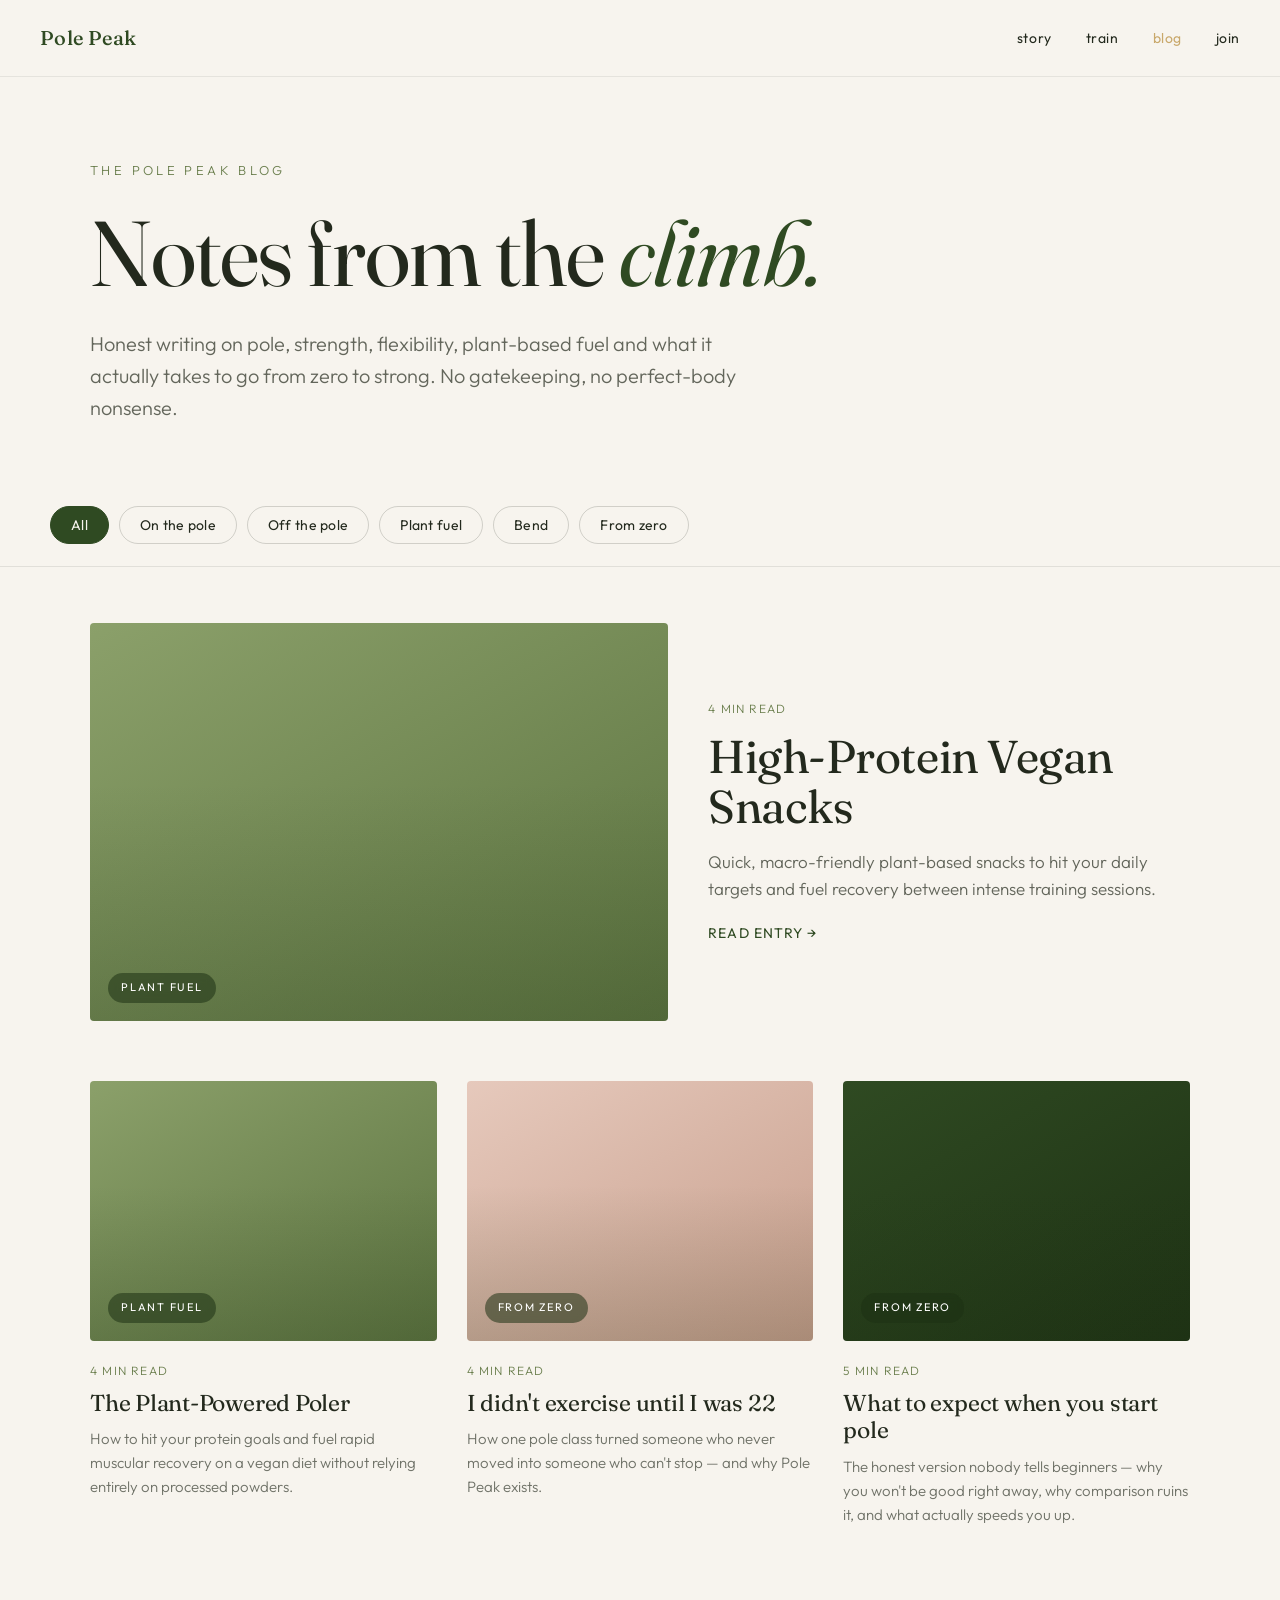
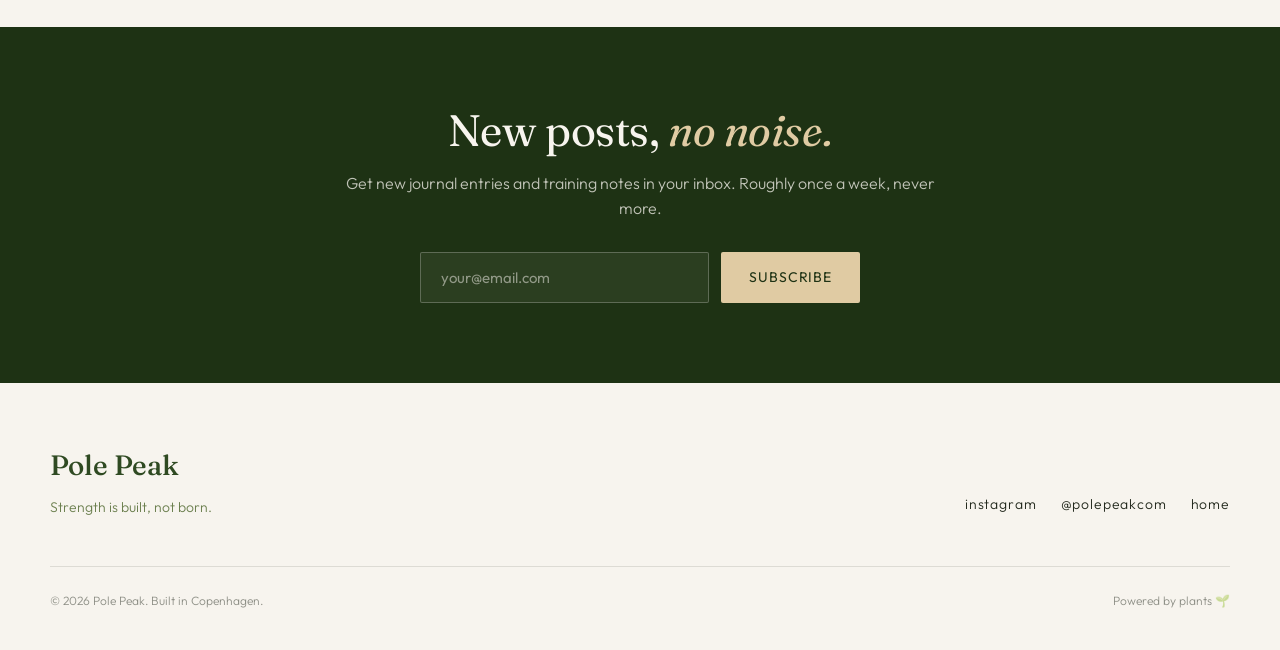
==== blog.html @ 1026c22a "Update blog.html" ====
<!DOCTYPE html>
<html lang="en">
<head>
<meta charset="UTF-8">
<meta name="viewport" content="width=device-width, initial-scale=1.0">
<title>The Pole Peak Journal — pole, strength, plants &amp; getting started</title>
<meta name="description" content="Honest writing on pole training, off-the-pole strength, plant-based nutrition, flexibility and going from zero to strong. By a certified pole teacher who started at 22.">
<link rel="canonical" href="https://polepeak.com/blog">
<!-- Open Graph -->
<meta property="og:title" content="The Pole Peak Journal">
<meta property="og:description" content="Pole, strength, plants and the path from zero to strong.">
<meta property="og:type" content="website">
<meta property="og:url" content="https://polepeak.com/blog">
<link rel="preconnect" href="https://fonts.googleapis.com">
<link rel="preconnect" href="https://fonts.gstatic.com" crossorigin>
<link href="https://fonts.googleapis.com/css2?family=Fraunces:opsz,ital,wght@9..144,0,400;9..144,0,500;9..144,0,600;9..144,1,400&family=Outfit:wght@300;400;500&display=swap" rel="stylesheet">
<style>
:root{
  --paper:#F7F4EE;
  --paper-warm:#EFE8DC;
  --wood:#E0CBA3;
  --wood-deep:#C9A86B;
  --forest:#2F4A22;
  --forest-deep:#1E3214;
  --moss:#6B7F4E;
  --silver:#B9BBB6;
  --ink:#23291D;
  --blush:#E6C9BC;
}
*{margin:0;padding:0;box-sizing:border-box}
html{scroll-behavior:smooth}
body{background:var(--paper);color:var(--ink);font-family:'Outfit',sans-serif;font-weight:300;line-height:1.6;-webkit-font-smoothing:antialiased;overflow-x:hidden}
h1,h2,h3{font-family:'Fraunces',serif;font-weight:400;line-height:1.08;letter-spacing:-0.01em}
a{color:inherit}

/* nav */
nav{position:fixed;top:0;left:0;right:0;z-index:100;display:flex;align-items:center;justify-content:space-between;padding:22px 40px;background:rgba(247,244,238,0.82);backdrop-filter:blur(10px);border-bottom:1px solid rgba(35,41,29,0.08)}
.logo{font-family:'Fraunces',serif;font-size:20px;font-weight:500;letter-spacing:0.02em;color:var(--forest);text-decoration:none}
.nav-links{display:flex;gap:34px;align-items:center}
.nav-links a{color:var(--ink);text-decoration:none;font-size:14px;font-weight:400;letter-spacing:0.04em;text-transform:lowercase;transition:opacity .2s}
.nav-links a:hover{opacity:0.55}
.nav-links a.active{color:var(--wood-deep)}
.nav-toggle{display:none;background:none;border:none;color:var(--forest);font-size:22px;cursor:pointer}

/* header */
.blog-header{padding:160px 40px 60px;max-width:1180px;margin:0 auto}
.eyebrow{color:var(--moss);font-size:13px;letter-spacing:0.26em;text-transform:uppercase;margin-bottom:22px}
.blog-header h1{font-size:clamp(44px,8vw,92px);max-width:15ch;margin-bottom:26px;color:var(--ink)}
.blog-header h1 em{font-style:italic;color:var(--forest)}
.blog-header p{font-size:clamp(17px,2vw,20px);max-width:50ch;color:rgba(35,41,29,0.7)}

/* category filter */
.filters{position:sticky;top:65px;z-index:50;background:var(--paper);padding:22px 40px;border-bottom:1px solid rgba(35,41,29,0.1)}
.filters-inner{max-width:1180px;margin:0 auto;display:flex;gap:10px;flex-wrap:wrap;align-items:center}
.filter-btn{padding:9px 20px;border-radius:40px;border:1px solid rgba(35,41,29,0.18);background:transparent;font-family:'Outfit';font-size:14px;font-weight:400;color:var(--ink);cursor:pointer;transition:all .2s;letter-spacing:0.02em}
.filter-btn:hover{border-color:var(--forest)}
.filter-btn.active{background:var(--forest);color:var(--paper);border-color:var(--forest)}

/* post grid */
.posts{max-width:1180px;margin:0 auto;padding:56px 40px 100px}
.post-grid{display:grid;grid-template-columns:repeat(3,1fr);gap:36px 30px}
.card{display:flex;flex-direction:column;background:transparent;cursor:pointer;transition:transform .3s;text-decoration:none}
.card:hover{transform:translateY(-6px)}
.card-img{aspect-ratio:4/3;border-radius:4px;overflow:hidden;margin-bottom:20px;position:relative;display:flex;align-items:flex-end;padding:18px}
.card:hover .card-img::after{opacity:0.5}
.card-img::after{content:"";position:absolute;inset:0;background:linear-gradient(to top,rgba(30,50,20,0.5),transparent 60%);opacity:0.35;transition:opacity .3s}
.card-cat{position:relative;z-index:2;font-size:11px;letter-spacing:0.16em;text-transform:uppercase;color:#fff;font-weight:400;background:rgba(30,50,20,0.55);padding:6px 13px;border-radius:30px;backdrop-filter:blur(4px)}
.card-meta{font-size:12px;letter-spacing:0.1em;text-transform:uppercase;color:var(--moss);margin-bottom:10px}
.card h3{font-size:23px;margin-bottom:10px;color:var(--ink);transition:color .2s;line-height:1.2}
.card:hover h3{color:var(--forest)}
.card p{font-size:15px;color:rgba(35,41,29,0.65);font-weight:300}

/* featured (first post) */
.featured{grid-column:1 / -1;display:grid;grid-template-columns:1.2fr 1fr;gap:40px;align-items:center;margin-bottom:24px;text-decoration:none;cursor:pointer}
.featured .card-img{aspect-ratio:16/11;margin-bottom:0;height:100%}
.featured-body{display:flex;flex-direction:column}
.featured .card-meta{margin-bottom:14px}
.featured h2{font-size:clamp(28px,3.6vw,46px);margin-bottom:16px;color:var(--ink);transition:color .2s}
.featured:hover h2{color:var(--forest)}
.featured p{font-size:17px;color:rgba(35,41,29,0.7);margin-bottom:20px;max-width:46ch}
.read-more{font-size:14px;letter-spacing:0.08em;text-transform:uppercase;color:var(--forest);display:inline-flex;align-items:center;gap:8px;font-weight:400}

/* placeholder visual backgrounds (stand in for post images) */
.bg-pole{background:linear-gradient(150deg,#2F4A22,#1E3214)}
.bg-off{background:linear-gradient(150deg,#6B7F4E,#3a5226)}
.bg-plant{background:linear-gradient(150deg,#8BA06A,#5c7340)}
.bg-bend{background:linear-gradient(150deg,#E0CBA3,#C9A86B)}
.bg-zero{background:linear-gradient(150deg,#E6C9BC,#c79e8c)}
.bg-pole2{background:linear-gradient(150deg,#3a5a2a,#23381a)}

/* empty state */
.empty{grid-column:1/-1;text-align:center;padding:80px 20px;color:var(--moss)}
.empty-mark{font-family:'Fraunces',serif;font-size:44px;color:var(--wood);margin-bottom:16px}
.empty p{font-size:18px;color:rgba(35,41,29,0.6)}

/* newsletter strip */
.sub-strip{background:var(--forest-deep);padding:80px 40px;text-align:center}
.sub-inner{max-width:600px;margin:0 auto}
.sub-strip h2{color:var(--paper);font-size:clamp(28px,4vw,44px);margin-bottom:16px}
.sub-strip h2 em{font-style:italic;color:var(--wood)}
.sub-strip p{color:rgba(247,244,238,0.75);font-size:16px;margin-bottom:30px}
.sub-form{display:flex;gap:12px;max-width:440px;margin:0 auto;flex-wrap:wrap}
.sub-form input{flex:1;min-width:200px;padding:15px 20px;border:1px solid rgba(247,244,238,0.25);background:rgba(247,244,238,0.06);color:var(--paper);font-family:'Outfit';font-size:15px;border-radius:2px}
.sub-form input::placeholder{color:rgba(247,244,238,0.5)}
.sub-form input:focus{outline:none;border-color:var(--wood)}
.sub-form button{padding:15px 28px;background:var(--wood);color:var(--forest-deep);border:none;border-radius:2px;font-family:'Outfit';font-size:14px;letter-spacing:0.06em;text-transform:uppercase;cursor:pointer;transition:background .2s}
.sub-form button:hover{background:var(--paper)}

/* footer */
footer{background:var(--paper);padding:60px 40px 40px}
.footer-inner{max-width:1180px;margin:0 auto;display:flex;justify-content:space-between;align-items:flex-end;flex-wrap:wrap;gap:30px}
.footer-logo{font-family:'Fraunces',serif;font-size:28px;color:var(--forest);font-weight:500}
.footer-tag{font-size:14px;color:var(--moss);margin-top:8px}
.footer-social{display:flex;gap:24px}
.footer-social a{color:var(--ink);text-decoration:none;font-size:14px;letter-spacing:0.06em;text-transform:lowercase;transition:color .2s;border-bottom:1px solid transparent;padding-bottom:2px}
.footer-social a:hover{color:var(--wood-deep);border-color:var(--wood-deep)}
.footer-base{max-width:1180px;margin:48px auto 0;padding-top:24px;border-top:1px solid rgba(35,41,29,0.12);display:flex;justify-content:space-between;flex-wrap:wrap;gap:12px;font-size:12px;color:rgba(35,41,29,0.5)}

@media(max-width:900px){
  .post-grid{grid-template-columns:repeat(2,1fr)}
  .featured{grid-template-columns:1fr}
  .featured .card-img{aspect-ratio:16/10}
}
@media(max-width:600px){
  .post-grid{grid-template-columns:1fr}
  nav{padding:18px 22px}
  .nav-links{display:none}
  .nav-links.open{display:flex;position:absolute;top:60px;right:22px;flex-direction:column;background:var(--forest-deep);padding:22px 28px;gap:16px;border-radius:4px}
  .nav-links.open a{color:var(--paper)}
  .nav-toggle{display:block}
  .blog-header{padding:130px 22px 40px}
  .filters{padding:18px 22px;top:59px}
  .posts{padding:40px 22px 80px}
}
@media(prefers-reduced-motion:reduce){*{animation:none!important;transition:none!important}}
</style>
</head>
<body>

<nav>
  <a href="index.html" class="logo">Pole Peak</a>
  <button class="nav-toggle" aria-label="Menu" onclick="document.querySelector('.nav-links').classList.toggle('open')">☰</button>
  <div class="nav-links">
    <a href="index.html#story">story</a>
    <a href="index.html#train">train</a>
    <a href="blog.html" class="active">blog</a>
    <a href="index.html#join">join</a>
  </div>
</nav>

<header class="blog-header">
  <div class="eyebrow">The Pole Peak Blog</div>
  <h1>Notes from the <em>climb.</em></h1>
  <p>Honest writing on pole, strength, flexibility, plant-based fuel and what it actually takes to go from zero to strong. No gatekeeping, no perfect-body nonsense.</p>
</header>

<div class="filters">
  <div class="filters-inner">
    <button class="filter-btn active" data-cat="all">All</button>
    <button class="filter-btn" data-cat="pole">On the pole</button>
    <button class="filter-btn" data-cat="off">Off the pole</button>
    <button class="filter-btn" data-cat="plant">Plant fuel</button>
    <button class="filter-btn" data-cat="bend">Bend</button>
    <button class="filter-btn" data-cat="zero">From zero</button>
  </div>
</div>

<main class="posts">
  <div class="post-grid" id="grid">

    <!-- NEW PROTEIN POST ADDED HERE -->

<a class="featured card" data-cat="plant" href="high-protein-vegan-snacks.html">
  <div class="card-img bg-plant"><span class="card-cat">Plant fuel</span></div>
  <div class="featured-body">
    <div class="card-meta">4 min read</div>
    <h2>High-Protein Vegan Snacks</h2>
    <p>Quick, macro-friendly plant-based snacks to hit your daily targets and fuel recovery between intense training sessions.</p>
    <div class="read-more">Read entry →</div>
  </div>
</a>
    
    <a class="card" data-cat="plant" href="plant-powered-poler.html">
      <div class="card-img bg-plant"><span class="card-cat">Plant fuel</span></div>
      <div class="card-meta">4 min read</div>
      <h3>The Plant-Powered Poler</h3>
      <p>How to hit your protein goals and fuel rapid muscular recovery on a vegan diet without relying entirely on processed powders.</p>
    </a>

  
    <a class="card" data-cat="zero" href="from-zero.html">
      <div class="card-img bg-zero"><span class="card-cat">From zero</span></div>
      <div class="card-meta">4 min read</div>
      <h3>I didn't exercise until I was 22</h3>
      <p>How one pole class turned someone who never moved into someone who can't stop — and why Pole Peak exists.</p>
    </a>

    <a class="card" data-cat="zero" href="starting-pole.html">
      <div class="card-img bg-pole"><span class="card-cat">From zero</span></div>
      <div class="card-meta">5 min read</div>
      <h3>What to expect when you start pole</h3>
      <p>The honest version nobody tells beginners — why you won't be good right away, why comparison ruins it, and what actually speeds you up.</p>
    </a>

    <div class="empty" id="empty" style="display:none">
      <div class="empty-mark">“</div>
      <p>No posts in this category yet — they're coming. Check back soon.</p>
    </div>

  </div>
</main>

<section class="sub-strip">
  <div class="sub-inner">
    <h2>New posts, <em>no noise.</em></h2>
    <p>Get new journal entries and training notes in your inbox. Roughly once a week, never more.</p>
    <form class="sub-form" action="https://formspree.io/f/xbdebdqv" method="POST" onsubmit="return submitSub(this,event)">
      <input type="email" name="email" placeholder="your@email.com" required aria-label="Email address">
      <input type="hidden" name="_subject" value="New Pole Peak signup (blog)">
      <input type="hidden" name="source" value="blog newsletter">
      <button type="submit">Subscribe</button>
    </form>
  </div>
</section>

<footer>
  <div class="footer-inner">
    <div>
      <div class="footer-logo">Pole Peak</div>
      <div class="footer-tag">Strength is built, not born.</div>
    </div>
    <div class="footer-social">
      <a href="https://instagram.com/linaonpole">instagram</a>
      <a href="https://instagram.com/polepeakcom">@polepeakcom</a>
      <a href="index.html">home</a>
    </div>
  </div>
  <div class="footer-base">
    <span>© 2026 Pole Peak. Built in Copenhagen.</span>
    <span>Powered by plants 🌱</span>
  </div>
</footer>

<script>
const buttons=document.querySelectorAll('.filter-btn');
const empty=document.getElementById('empty');
buttons.forEach(btn=>{
  btn.addEventListener('click',()=>{
    buttons.forEach(b=>b.classList.remove('active'));
    btn.classList.add('active');
    const cat=btn.dataset.cat;
    const cards=document.querySelectorAll('.card');
    let visible=0;
    cards.forEach(card=>{
      const show=cat==='all'||card.dataset.cat===cat;
      card.style.display=show?'':'none';
      if(show)visible++;
    });
    if(empty)empty.style.display=visible===0?'block':'none';
  });
});

function submitSub(form,e){
  e.preventDefault();
  const btn=form.querySelector('button');
  const original=btn.textContent;
  btn.textContent='Sending…';
  fetch(form.action,{
    method:'POST',
    body:new FormData(form),
    headers:{'Accept':'application/json'}
  }).then(r=>{
    if(r.ok){
      form.reset();
      btn.textContent='Done ✓';
    }else{
      btn.textContent='Try again';
    }
  }).catch(()=>{
    btn.textContent='Try again';
  });
  return false;
}
</script>

</body>
</html>
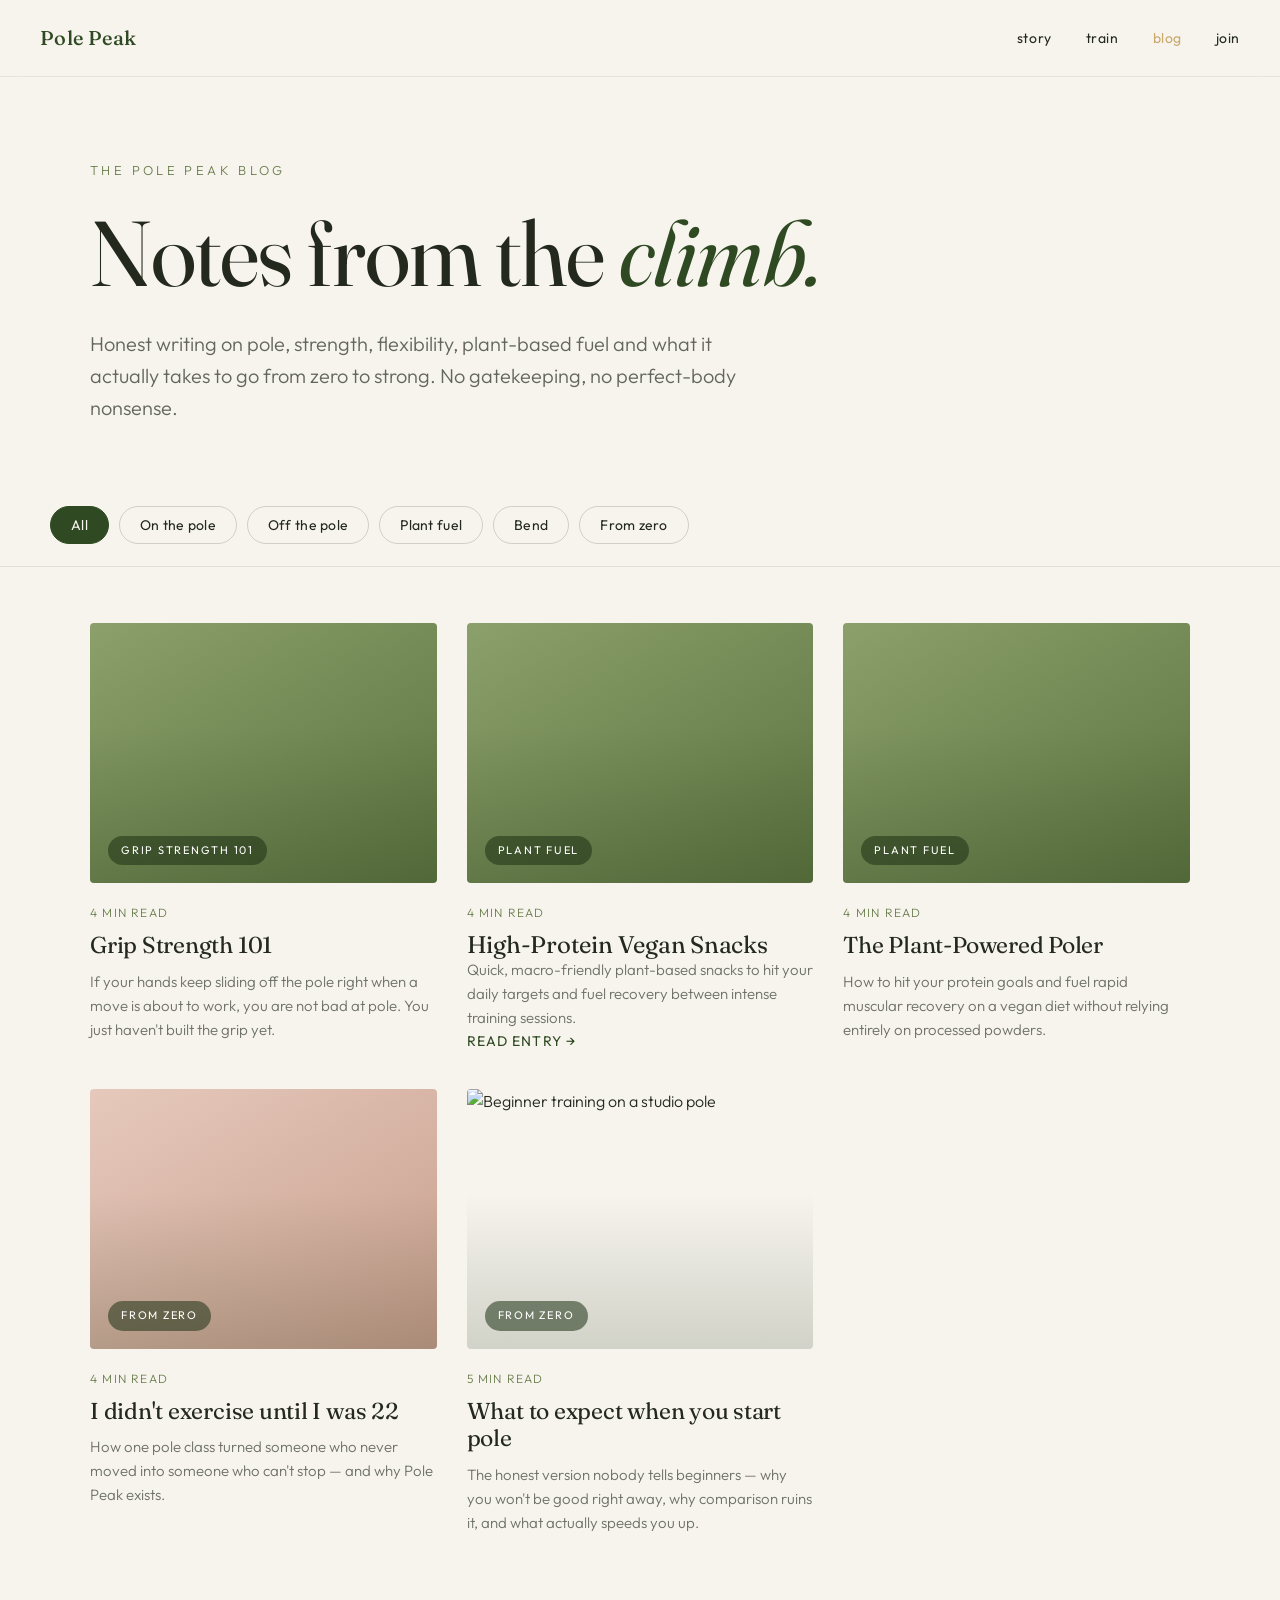
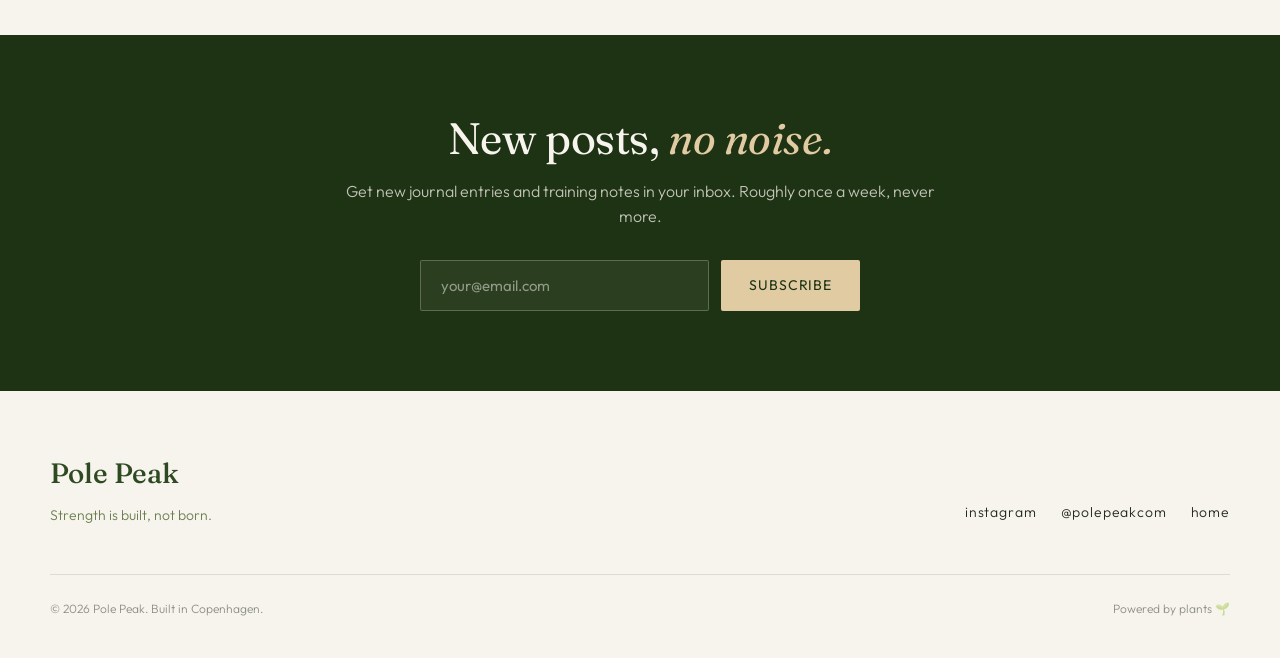
==== commit b1f4d791: "Update blog.html" ====
--- a/blog.html
+++ b/blog.html
@@ -170,7 +170,15 @@
 
     <!-- NEW PROTEIN POST ADDED HERE -->
 
-<a class="featured card" data-cat="plant" href="high-protein-vegan-snacks.html">
+
+      <a class="card" data-cat="plant" href="grip-strength-101.html">
+      <div class="card-img bg-plant"><span class="card-cat">Grip Strength 101</span></div>
+      <div class="card-meta">4 min read</div>
+      <h3>Grip Strength 101</h3>
+      <p>If your hands keep sliding off the pole right when a move is about to work, you are not bad at pole. You just haven't built the grip yet.</p>
+    </a>
+
+<a class="card" data-cat="plant" href="high-protein-vegan-snacks.html">
   <div class="card-img bg-plant"><span class="card-cat">Plant fuel</span></div>
   <div class="featured-body">
     <div class="card-meta">4 min read</div>
@@ -195,12 +203,16 @@
       <p>How one pole class turned someone who never moved into someone who can't stop — and why Pole Peak exists.</p>
     </a>
 
-    <a class="card" data-cat="zero" href="starting-pole.html">
-      <div class="card-img bg-pole"><span class="card-cat">From zero</span></div>
-      <div class="card-meta">5 min read</div>
-      <h3>What to expect when you start pole</h3>
-      <p>The honest version nobody tells beginners — why you won't be good right away, why comparison ruins it, and what actually speeds you up.</p>
-    </a>
+  <a class="card" data-cat="zero" href="starting-pole.html">
+  <div class="card-img">
+    <!-- SWAPPED THE GREEN GRADIENT CLASS FOR YOUR ACTUAL ROOT FILE IMAGE -->
+    <img src="what-to-expect-image.png" alt="Beginner training on a studio pole" style="position: absolute; inset: 0; width: 100%; height: 100%; object-fit: cover; z-index: 1;">
+    <span class="card-cat" style="position: relative; z-index: 2;">From zero</span>
+  </div>
+  <div class="card-meta">5 min read</div>
+  <h3>What to expect when you start pole</h3>
+  <p>The honest version nobody tells beginners — why you won't be good right away, why comparison ruins it, and what actually speeds you up.</p>
+</a>
 
     <div class="empty" id="empty" style="display:none">
       <div class="empty-mark">“</div>
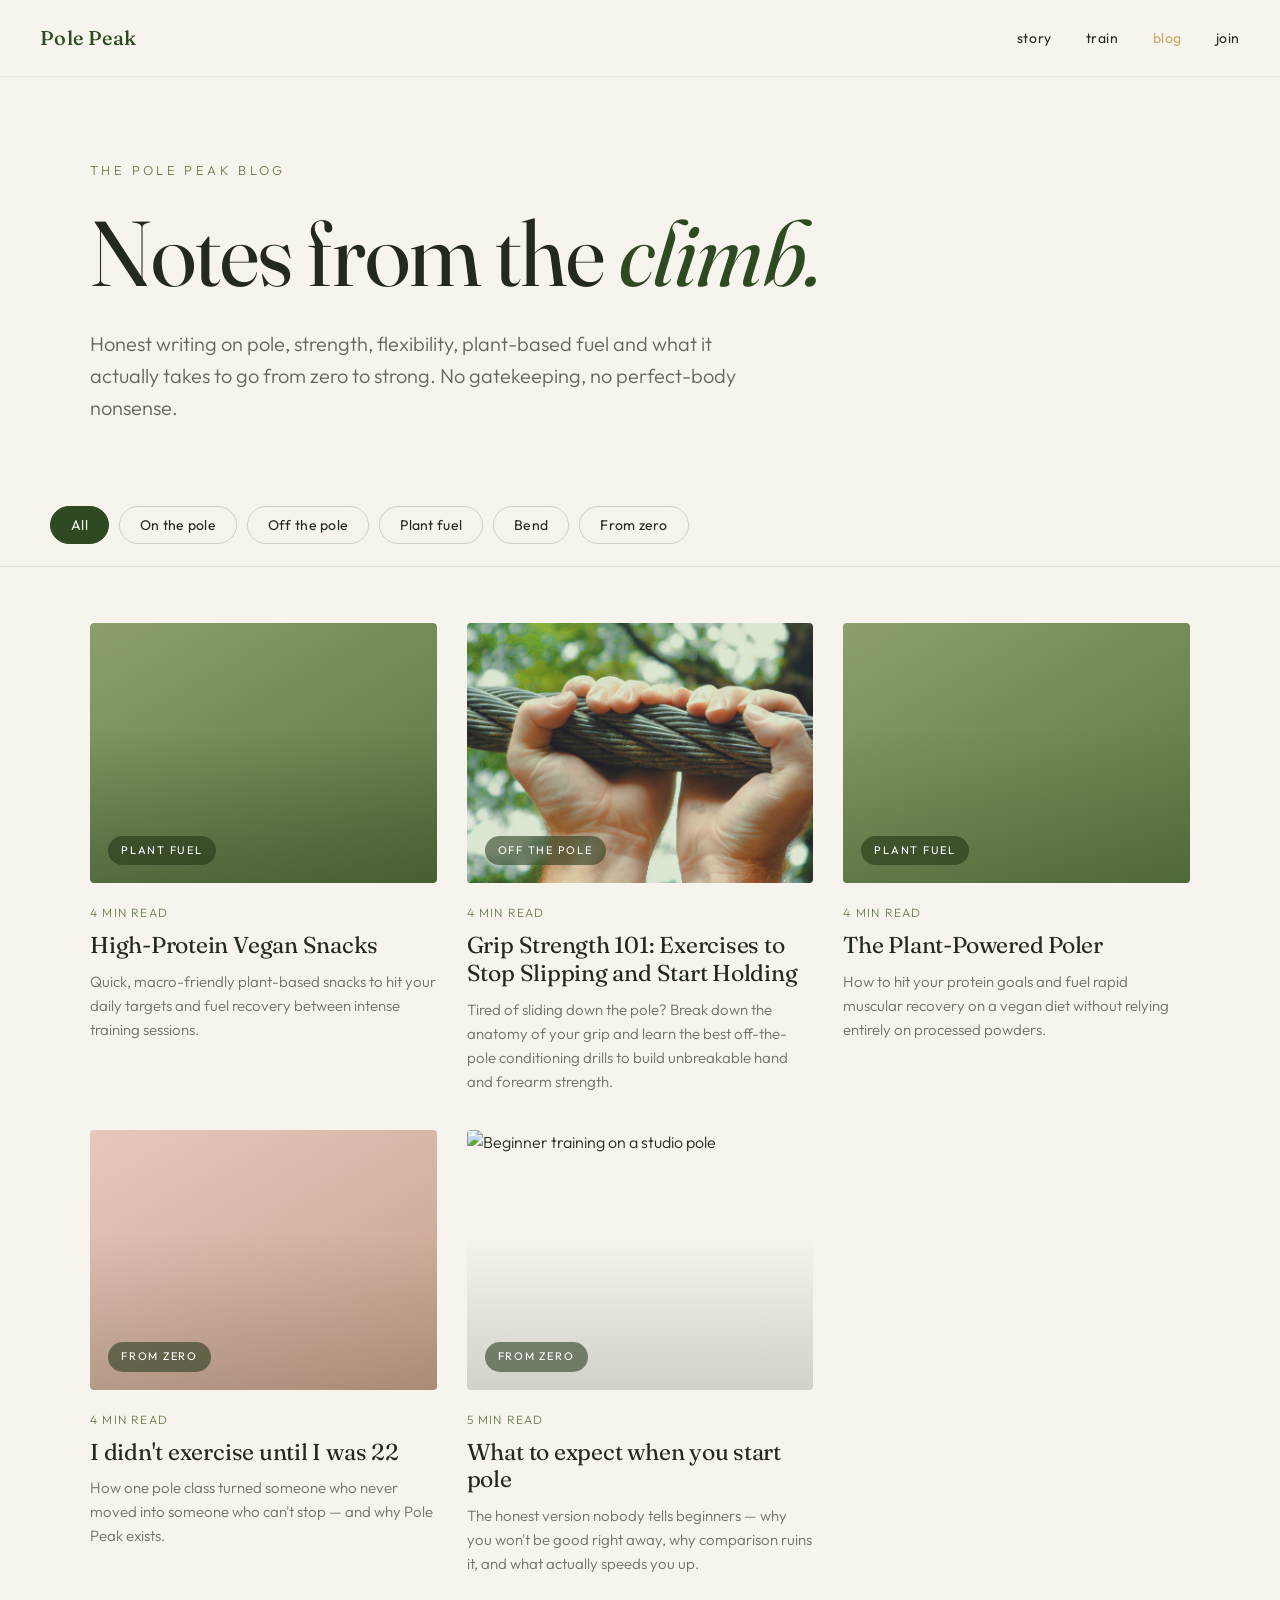
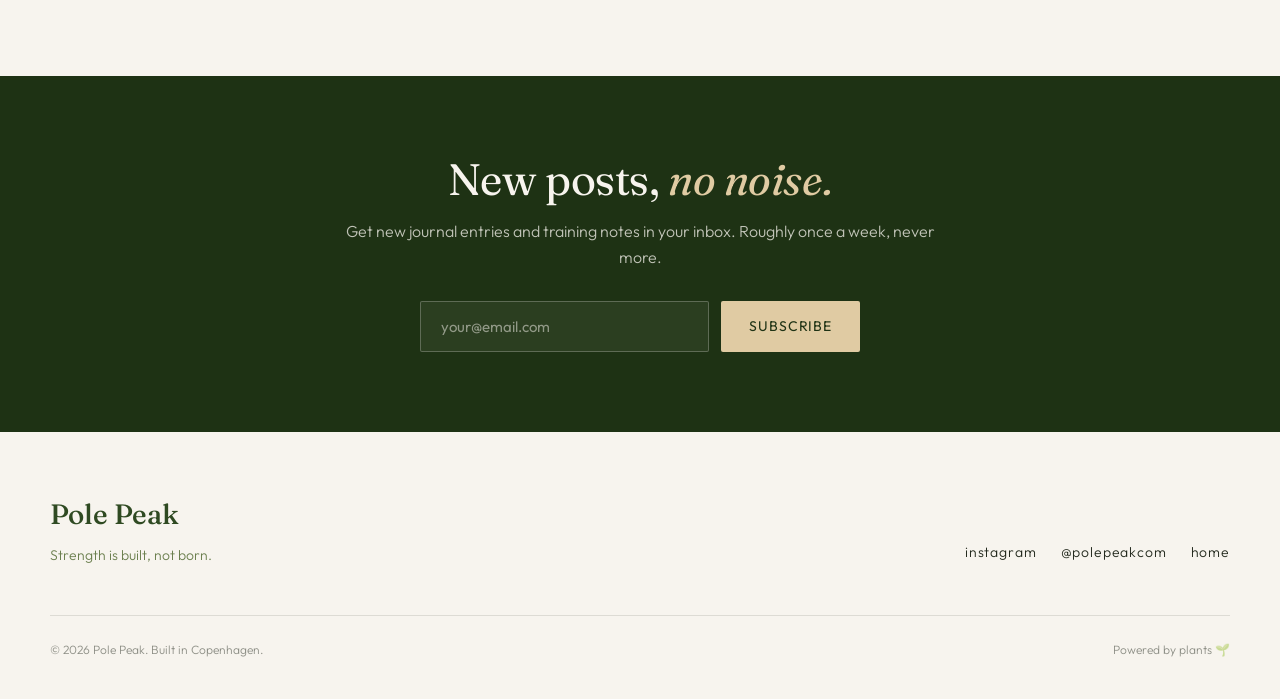
==== commit dc4720da: "Update blog.html" ====
--- a/blog.html
+++ b/blog.html
@@ -168,26 +168,28 @@
 <main class="posts">
   <div class="post-grid" id="grid">
 
-    <!-- NEW PROTEIN POST ADDED HERE -->
-
-
-      <a class="card" data-cat="plant" href="grip-strength-101.html">
-      <div class="card-img bg-plant"><span class="card-cat">Grip Strength 101</span></div>
-      <div class="card-meta">4 min read</div>
-      <h3>Grip Strength 101</h3>
-      <p>If your hands keep sliding off the pole right when a move is about to work, you are not bad at pole. You just haven't built the grip yet.</p>
-    </a>
-
-<a class="card" data-cat="plant" href="high-protein-vegan-snacks.html">
-  <div class="card-img bg-plant"><span class="card-cat">Plant fuel</span></div>
-  <div class="featured-body">
-    <div class="card-meta">4 min read</div>
-    <h2>High-Protein Vegan Snacks</h2>
-    <p>Quick, macro-friendly plant-based snacks to hit your daily targets and fuel recovery between intense training sessions.</p>
-    <div class="read-more">Read entry →</div>
-  </div>
-</a>
-    
+    <!-- NEW PROTEIN POST ADDED HERE (NOW A STANDARD CARD) -->
+    <a class="card" data-cat="plant" href="high-protein-vegan-snacks.html">
+      <div class="card-img" style="position: relative; overflow: hidden;">
+        <!-- If you want an image here later, swap bg-plant with your img tag -->
+        <div class="card-img bg-plant" style="position: absolute; inset: 0; width: 100%; height: 100%;"></div>
+        <span class="card-cat" style="position: relative; z-index: 2;">Plant fuel</span>
+      </div>
+      <div class="card-meta">4 min read</div>
+      <h3>High-Protein Vegan Snacks</h3>
+      <p>Quick, macro-friendly plant-based snacks to hit your daily targets and fuel recovery between intense training sessions.</p>
+    </a>
+
+    <a class="card" data-cat="off" href="grip-strenght-101.html">
+      <div class="card-img" style="position: relative; overflow: hidden;">
+        <img src="grip-help.png" alt="Close up of hands conditioning grip strength for pole fitness" style="position: absolute; inset: 0; width: 100%; height: 100%; object-fit: cover; z-index: 1;">
+        <span class="card-cat" style="position: relative; z-index: 2;">Off the pole</span>
+      </div>
+      <div class="card-meta">4 min read</div>
+      <h3>Grip Strength 101: Exercises to Stop Slipping and Start Holding</h3>
+      <p>Tired of sliding down the pole? Break down the anatomy of your grip and learn the best off-the-pole conditioning drills to build unbreakable hand and forearm strength.</p>
+    </a>
+        
     <a class="card" data-cat="plant" href="plant-powered-poler.html">
       <div class="card-img bg-plant"><span class="card-cat">Plant fuel</span></div>
       <div class="card-meta">4 min read</div>
@@ -195,7 +197,6 @@
       <p>How to hit your protein goals and fuel rapid muscular recovery on a vegan diet without relying entirely on processed powders.</p>
     </a>
 
-  
     <a class="card" data-cat="zero" href="from-zero.html">
       <div class="card-img bg-zero"><span class="card-cat">From zero</span></div>
       <div class="card-meta">4 min read</div>
@@ -203,16 +204,15 @@
       <p>How one pole class turned someone who never moved into someone who can't stop — and why Pole Peak exists.</p>
     </a>
 
-  <a class="card" data-cat="zero" href="starting-pole.html">
-  <div class="card-img">
-    <!-- SWAPPED THE GREEN GRADIENT CLASS FOR YOUR ACTUAL ROOT FILE IMAGE -->
-    <img src="what-to-expect-image.png" alt="Beginner training on a studio pole" style="position: absolute; inset: 0; width: 100%; height: 100%; object-fit: cover; z-index: 1;">
-    <span class="card-cat" style="position: relative; z-index: 2;">From zero</span>
-  </div>
-  <div class="card-meta">5 min read</div>
-  <h3>What to expect when you start pole</h3>
-  <p>The honest version nobody tells beginners — why you won't be good right away, why comparison ruins it, and what actually speeds you up.</p>
-</a>
+    <a class="card" data-cat="zero" href="starting-pole.html">
+      <div class="card-img" style="position: relative; overflow: hidden;">
+        <img src="what-to-expect-image.png" alt="Beginner training on a studio pole" style="position: absolute; inset: 0; width: 100%; height: 100%; object-fit: cover; z-index: 1;">
+        <span class="card-cat" style="position: relative; z-index: 2;">From zero</span>
+      </div>
+      <div class="card-meta">5 min read</div>
+      <h3>What to expect when you start pole</h3>
+      <p>The honest version nobody tells beginners — why you won't be good right away, why comparison ruins it, and what actually speeds you up.</p>
+    </a>
 
     <div class="empty" id="empty" style="display:none">
       <div class="empty-mark">“</div>
@@ -221,7 +221,6 @@
 
   </div>
 </main>
-
 <section class="sub-strip">
   <div class="sub-inner">
     <h2>New posts, <em>no noise.</em></h2>
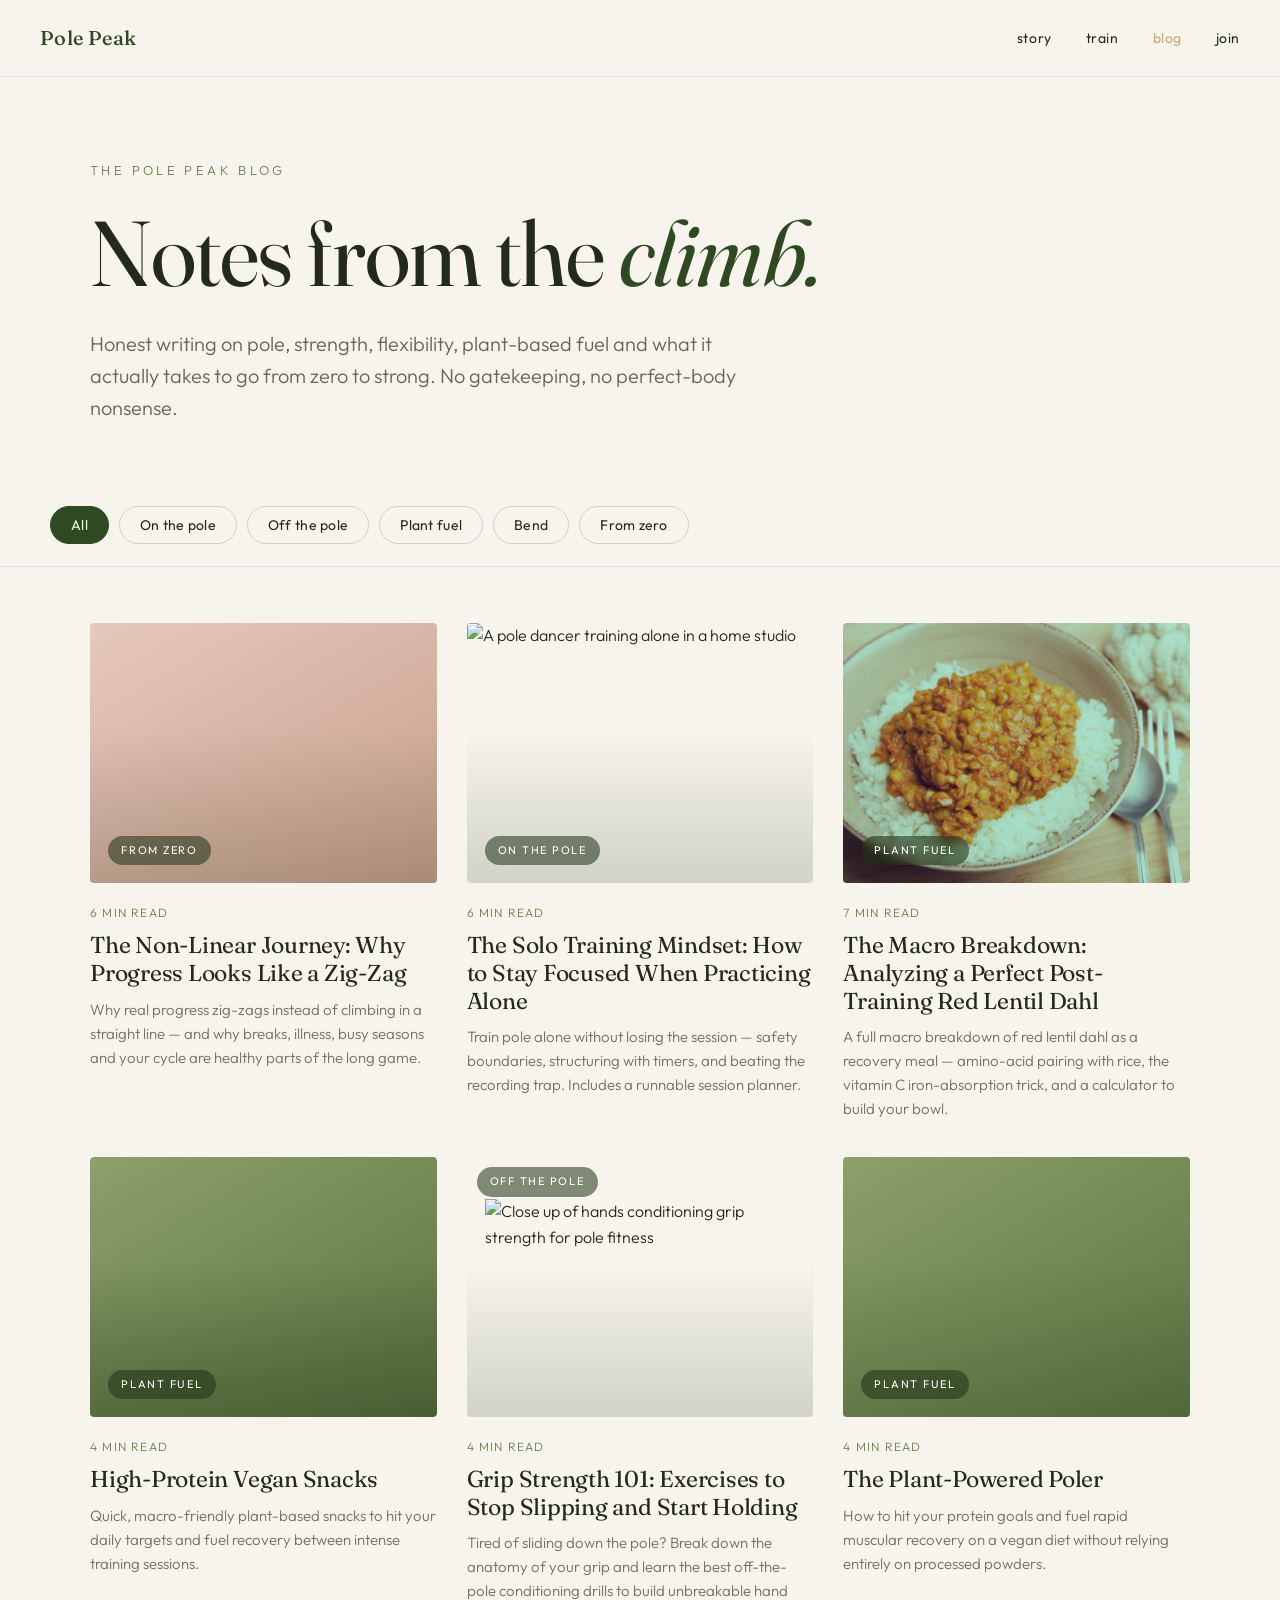
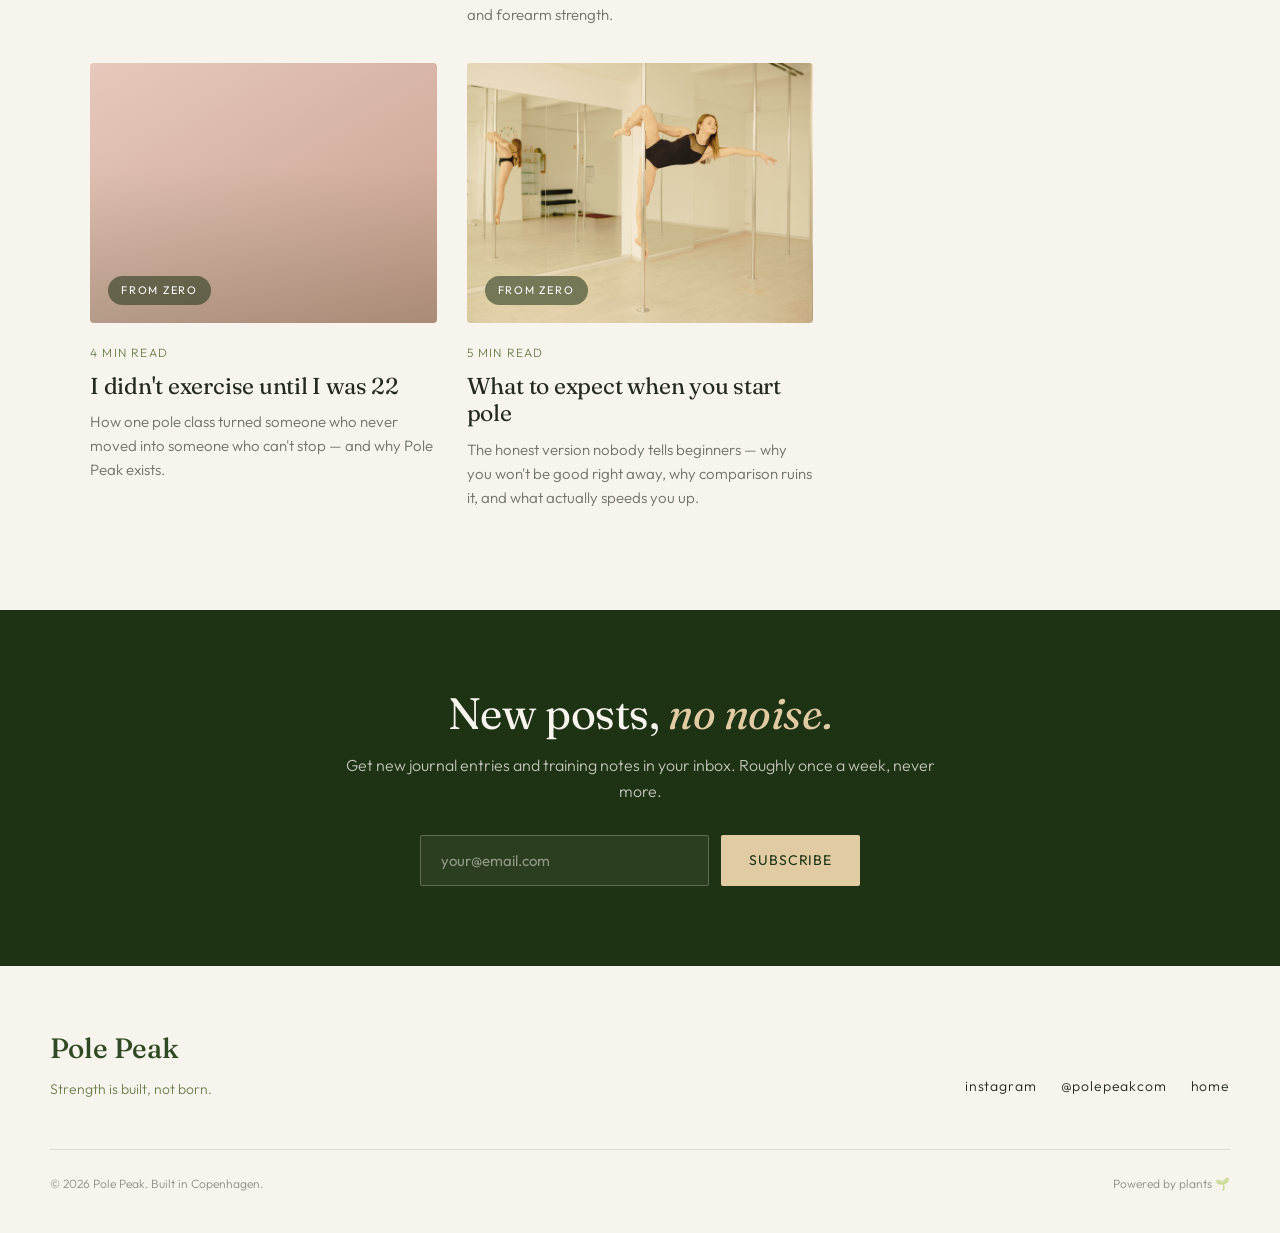
==== commit 7a6bfde9: "Update blog.html" ====
--- a/blog.html
+++ b/blog.html
@@ -134,6 +134,8 @@
 }
 @media(prefers-reduced-motion:reduce){*{animation:none!important;transition:none!important}}
 </style>
+    <link rel="stylesheet" href="style.css">
+
 </head>
 <body>
 
@@ -167,6 +169,34 @@
 
 <main class="posts">
   <div class="post-grid" id="grid">
+
+    <a class="card" data-cat="zero" href="blog/non-linear-fitness-progress.html">
+  <div class="card-img bg-zero"><span class="card-cat">From zero</span></div>
+  <div class="card-meta">6 min read</div>
+  <h3>The Non-Linear Journey: Why Progress Looks Like a Zig-Zag</h3>
+  <p>Why real progress zig-zags instead of climbing in a straight line — and why breaks, illness, busy seasons and your cycle are healthy parts of the long game.</p>
+</a>
+
+    <a class="card" data-cat="pole" href="home-pole-training-discipline.html">
+  <div class="card-img" style="position: relative; overflow: hidden;">
+    <img src="images/home-training.png" alt="A pole dancer training alone in a home studio" style="position: absolute; inset: 0; width: 100%; height: 100%; object-fit: cover; z-index: 1;">
+    <span class="card-cat" style="position: relative; z-index: 2;">On the pole</span>
+  </div>
+  <div class="card-meta">6 min read</div>
+  <h3>The Solo Training Mindset: How to Stay Focused When Practicing Alone</h3>
+  <p>Train pole alone without losing the session — safety boundaries, structuring with timers, and beating the recording trap. Includes a runnable session planner.</p>
+</a>
+
+    <!-- RED LENTIL DAHL — MACRO BREAKDOWN -->
+    <a class="card" data-cat="plant" href="high-protein-red-lentil-dahl.html">
+      <div class="card-img" style="position: relative; overflow: hidden;">
+        <img src="images/dahl.png" alt="A bowl of red lentil dahl topped with fresh coriander" style="position: absolute; inset: 0; width: 100%; height: 100%; object-fit: cover; z-index: 1;">
+        <span class="card-cat" style="position: relative; z-index: 2;">Plant fuel</span>
+      </div>
+      <div class="card-meta">7 min read</div>
+      <h3>The Macro Breakdown: Analyzing a Perfect Post-Training Red Lentil Dahl</h3>
+      <p>A full macro breakdown of red lentil dahl as a recovery meal — amino-acid pairing with rice, the vitamin C iron-absorption trick, and a calculator to build your bowl.</p>
+    </a>
 
     <!-- NEW PROTEIN POST ADDED HERE (NOW A STANDARD CARD) -->
     <a class="card" data-cat="plant" href="high-protein-vegan-snacks.html">
@@ -179,16 +209,18 @@
       <h3>High-Protein Vegan Snacks</h3>
       <p>Quick, macro-friendly plant-based snacks to hit your daily targets and fuel recovery between intense training sessions.</p>
     </a>
-
-    <a class="card" data-cat="off" href="grip-strenght-101.html">
-      <div class="card-img" style="position: relative; overflow: hidden;">
-        <img src="grip-help.png" alt="Close up of hands conditioning grip strength for pole fitness" style="position: absolute; inset: 0; width: 100%; height: 100%; object-fit: cover; z-index: 1;">
-        <span class="card-cat" style="position: relative; z-index: 2;">Off the pole</span>
-      </div>
-      <div class="card-meta">4 min read</div>
-      <h3>Grip Strength 101: Exercises to Stop Slipping and Start Holding</h3>
-      <p>Tired of sliding down the pole? Break down the anatomy of your grip and learn the best off-the-pole conditioning drills to build unbreakable hand and forearm strength.</p>
-    </a>
+    
+<a class="card" data-cat="off" href="grip-strenght-101.html">
+  <!-- Removed position: relative and overflow: hidden if not strictly needed for other reasons -->
+  <div class="card-img" style="position: relative;">
+    <!-- Removed position: absolute and inset: 0. Added a fixed height block aspect if needed -->
+    <img src="images/grip-help.png" alt="Close up of hands conditioning grip strength for pole fitness" style="width: 100%; height: 200px; object-fit: cover; display: block; z-index: 1;">
+    <span class="card-cat" style="position: absolute; top: 10px; left: 10px; z-index: 2;">Off the pole</span>
+  </div>
+  <div class="card-meta">4 min read</div>
+  <h3>Grip Strength 101: Exercises to Stop Slipping and Start Holding</h3>
+  <p>Tired of sliding down the pole? Break down the anatomy of your grip and learn the best off-the-pole conditioning drills to build unbreakable hand and forearm strength.</p>
+</a>
         
     <a class="card" data-cat="plant" href="plant-powered-poler.html">
       <div class="card-img bg-plant"><span class="card-cat">Plant fuel</span></div>
@@ -206,7 +238,7 @@
 
     <a class="card" data-cat="zero" href="starting-pole.html">
       <div class="card-img" style="position: relative; overflow: hidden;">
-        <img src="what-to-expect-image.png" alt="Beginner training on a studio pole" style="position: absolute; inset: 0; width: 100%; height: 100%; object-fit: cover; z-index: 1;">
+        <img src="images/what-to-expect-image.png" alt="Beginner training on a studio pole" style="position: absolute; inset: 0; width: 100%; height: 100%; object-fit: cover; z-index: 1;">
         <span class="card-cat" style="position: relative; z-index: 2;">From zero</span>
       </div>
       <div class="card-meta">5 min read</div>
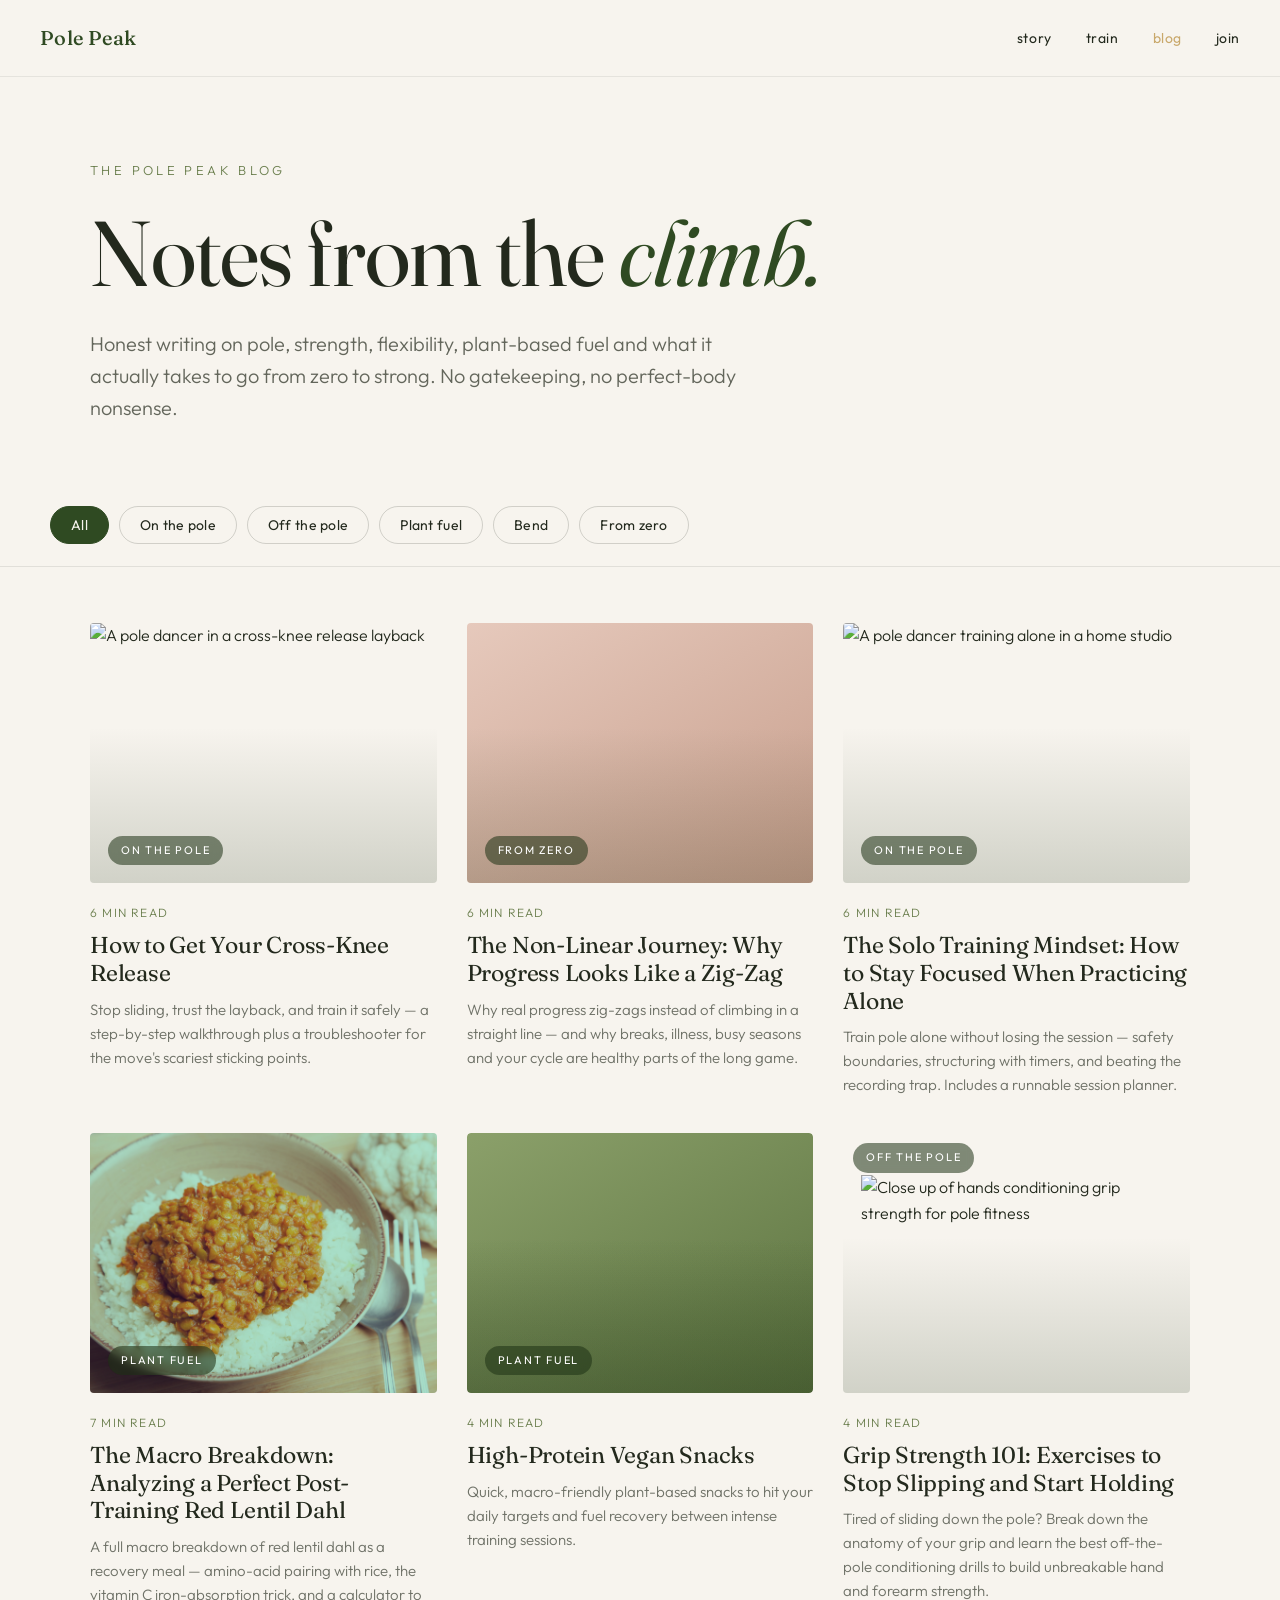
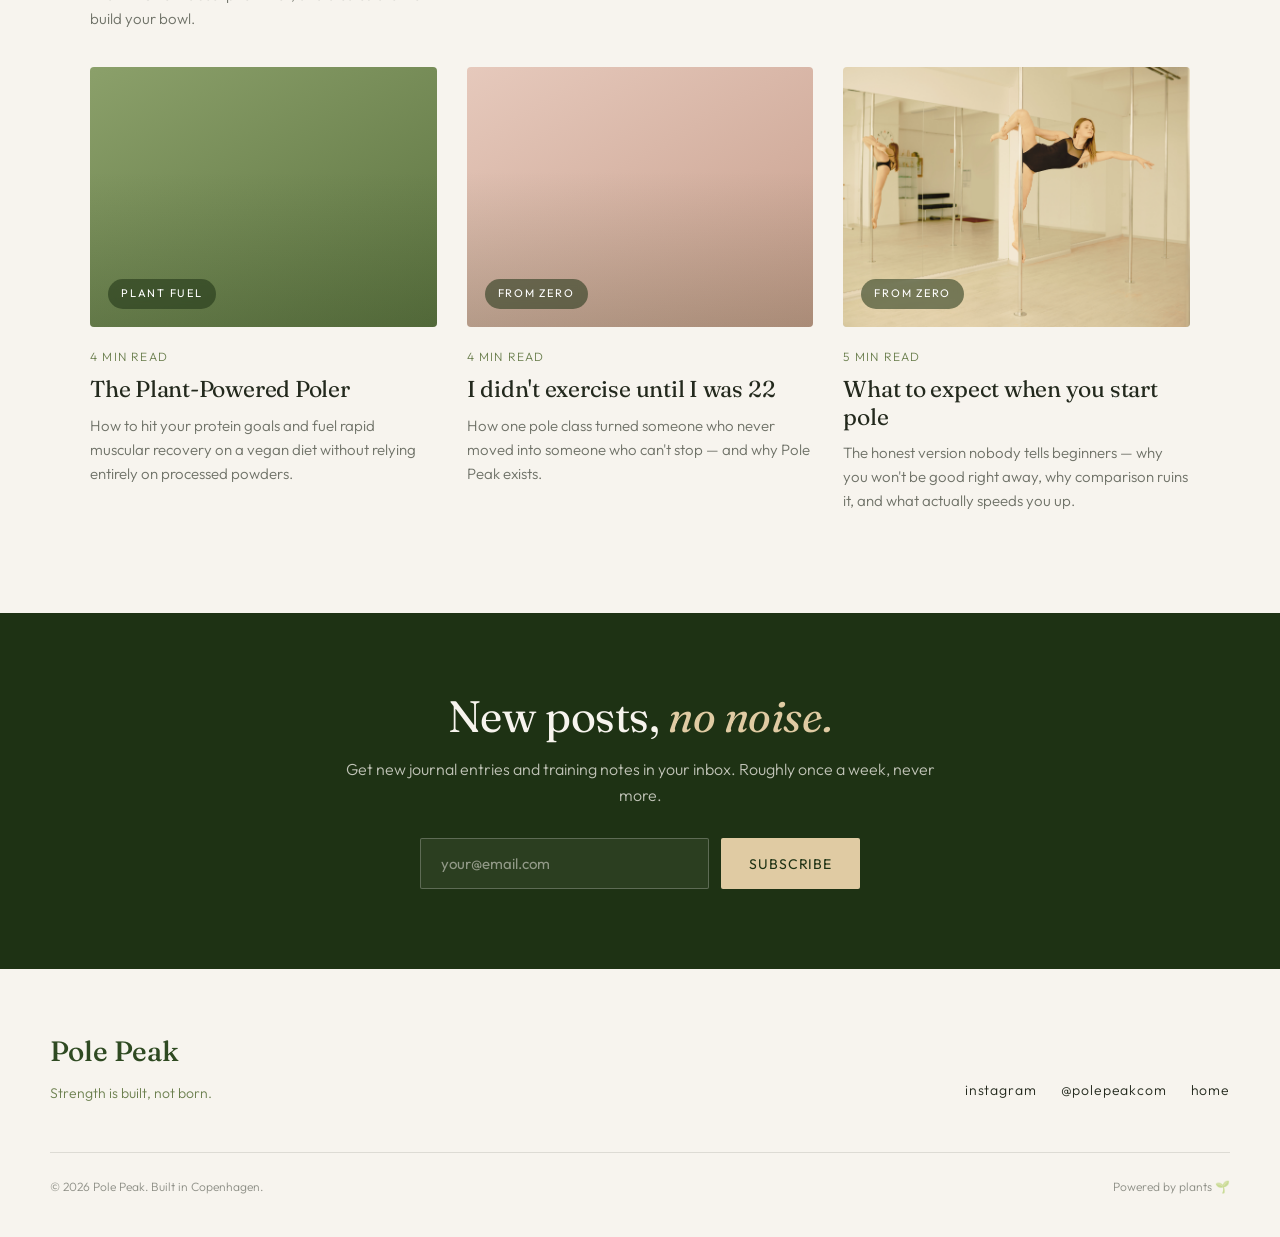
==== commit a0ced0a6: "Update blog.html" ====
--- a/blog.html
+++ b/blog.html
@@ -170,6 +170,16 @@
 <main class="posts">
   <div class="post-grid" id="grid">
 
+    <a class="card" data-cat="pole" href="blog/cross-knee-release-tips.html">
+  <div class="card-img" style="position: relative; overflow: hidden;">
+    <img src="images/cross-knee-img.png" alt="A pole dancer in a cross-knee release layback" style="position: absolute; inset: 0; width: 100%; height: 100%; object-fit: cover; z-index: 1;">
+    <span class="card-cat" style="position: relative; z-index: 2;">On the pole</span>
+  </div>
+  <div class="card-meta">6 min read</div>
+  <h3>How to Get Your Cross-Knee Release</h3>
+  <p>Stop sliding, trust the layback, and train it safely — a step-by-step walkthrough plus a troubleshooter for the move's scariest sticking points.</p>
+</a>
+
     <a class="card" data-cat="zero" href="blog/non-linear-fitness-progress.html">
   <div class="card-img bg-zero"><span class="card-cat">From zero</span></div>
   <div class="card-meta">6 min read</div>
@@ -177,7 +187,7 @@
   <p>Why real progress zig-zags instead of climbing in a straight line — and why breaks, illness, busy seasons and your cycle are healthy parts of the long game.</p>
 </a>
 
-    <a class="card" data-cat="pole" href="home-pole-training-discipline.html">
+    <a class="card" data-cat="pole" href="blog/home-pole-training-discipline.html">
   <div class="card-img" style="position: relative; overflow: hidden;">
     <img src="images/home-training.png" alt="A pole dancer training alone in a home studio" style="position: absolute; inset: 0; width: 100%; height: 100%; object-fit: cover; z-index: 1;">
     <span class="card-cat" style="position: relative; z-index: 2;">On the pole</span>
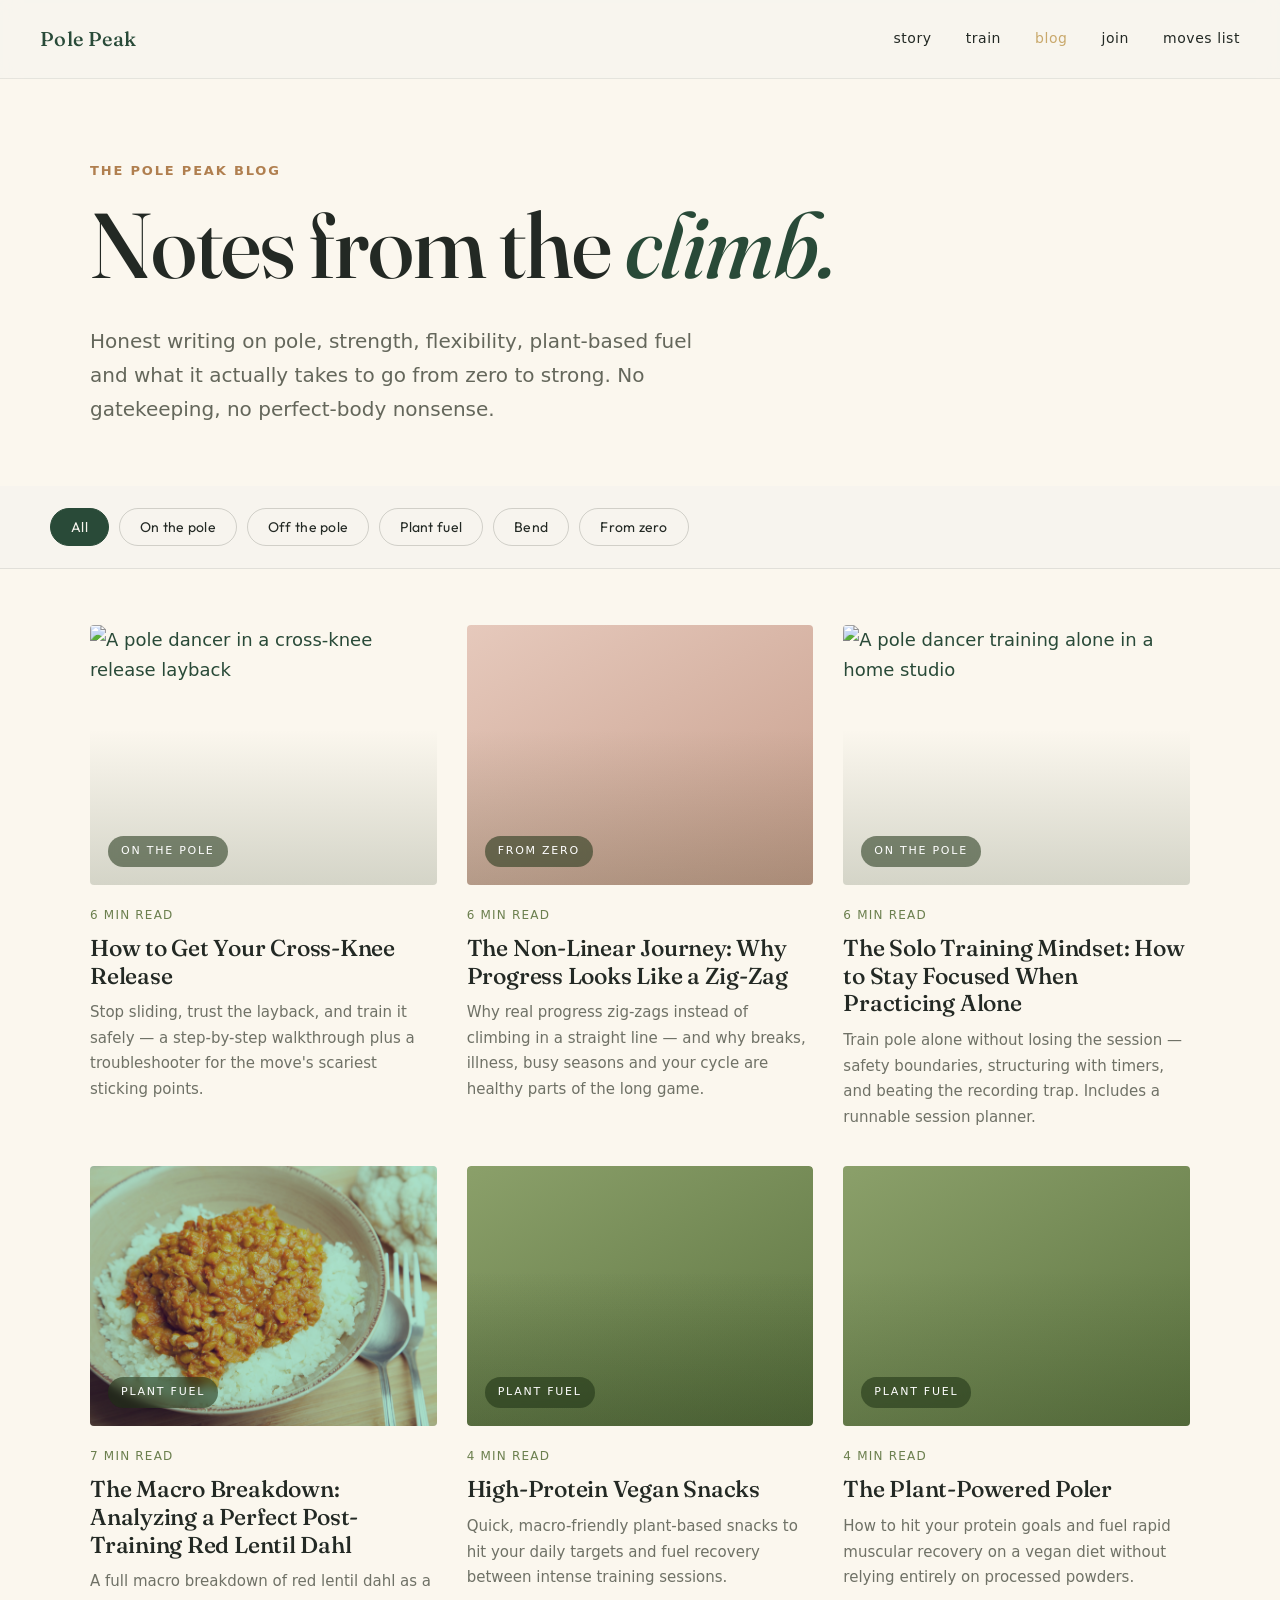
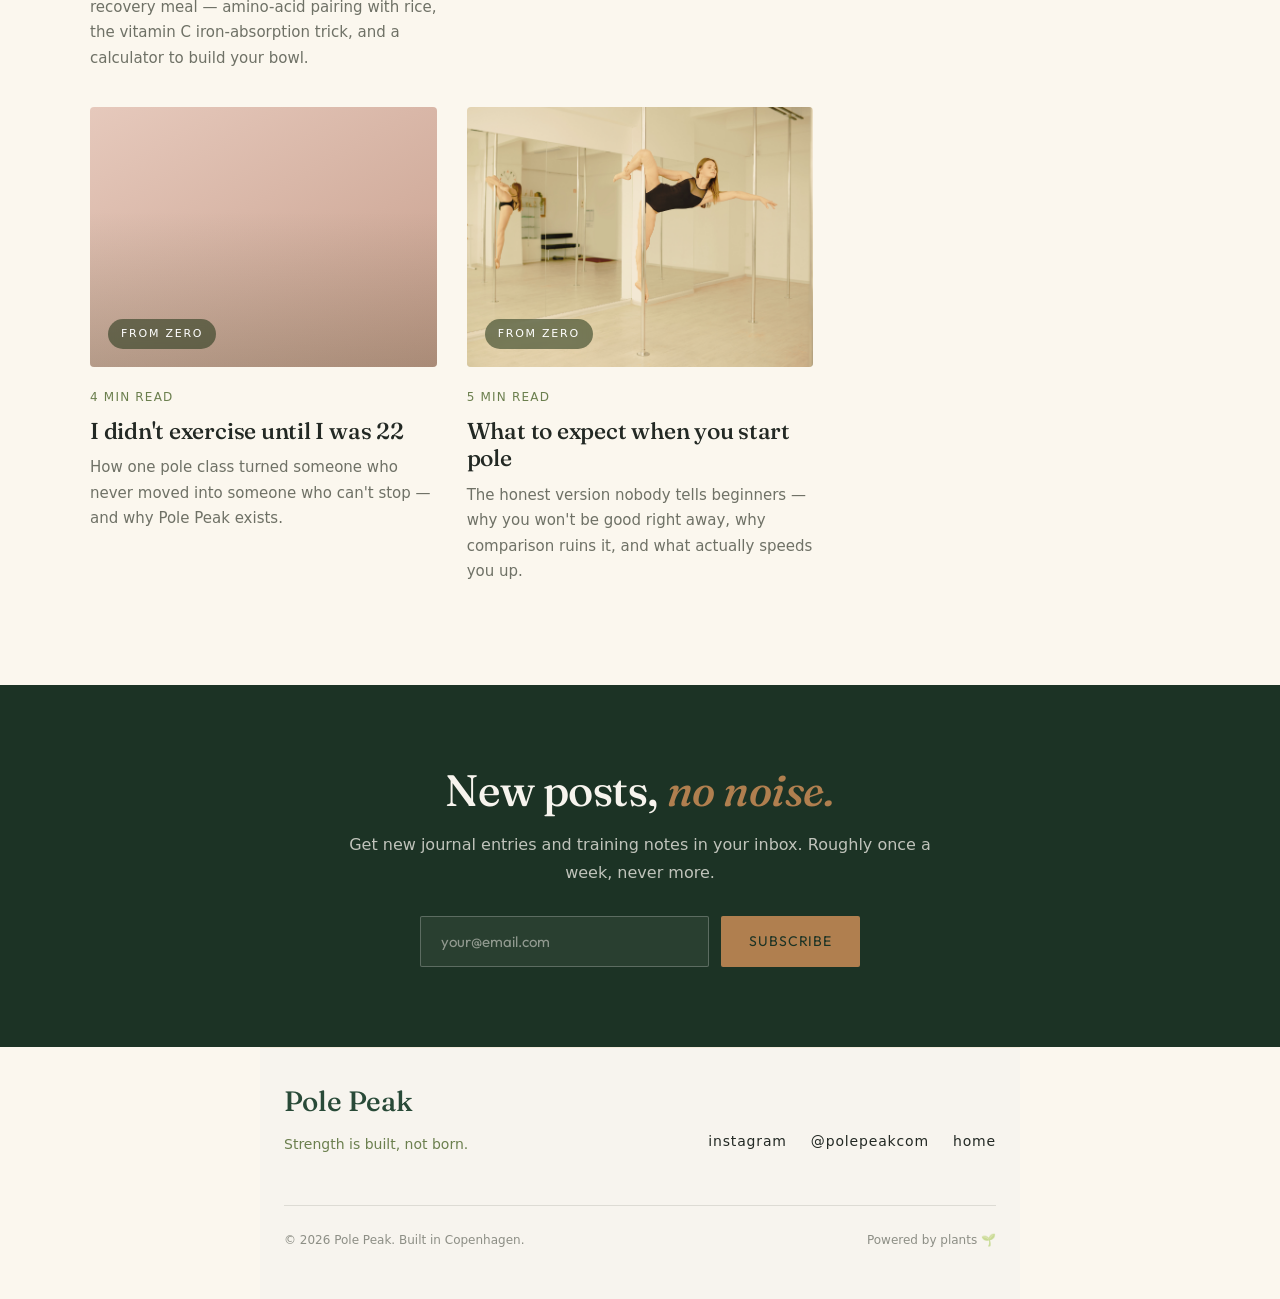
==== commit e565e961: "Add link to moves list in blog.html" ====
--- a/blog.html
+++ b/blog.html
@@ -147,6 +147,7 @@
     <a href="index.html#train">train</a>
     <a href="blog.html" class="active">blog</a>
     <a href="index.html#join">join</a>
+        <a href="moves.html#moves">moves list</a>
   </div>
 </nav>
 
@@ -220,17 +221,6 @@
       <p>Quick, macro-friendly plant-based snacks to hit your daily targets and fuel recovery between intense training sessions.</p>
     </a>
     
-<a class="card" data-cat="off" href="grip-strenght-101.html">
-  <!-- Removed position: relative and overflow: hidden if not strictly needed for other reasons -->
-  <div class="card-img" style="position: relative;">
-    <!-- Removed position: absolute and inset: 0. Added a fixed height block aspect if needed -->
-    <img src="images/grip-help.png" alt="Close up of hands conditioning grip strength for pole fitness" style="width: 100%; height: 200px; object-fit: cover; display: block; z-index: 1;">
-    <span class="card-cat" style="position: absolute; top: 10px; left: 10px; z-index: 2;">Off the pole</span>
-  </div>
-  <div class="card-meta">4 min read</div>
-  <h3>Grip Strength 101: Exercises to Stop Slipping and Start Holding</h3>
-  <p>Tired of sliding down the pole? Break down the anatomy of your grip and learn the best off-the-pole conditioning drills to build unbreakable hand and forearm strength.</p>
-</a>
         
     <a class="card" data-cat="plant" href="plant-powered-poler.html">
       <div class="card-img bg-plant"><span class="card-cat">Plant fuel</span></div>
--- a/style.css
+++ b/style.css
@@ -0,0 +1,122 @@
+/* ============================================================
+   Pole Peak — shared post styles
+   Link this in every post:  <link rel="stylesheet" href="style.css">
+   Fonts still load in the <head> of each post:
+   <link href="https://fonts.googleapis.com/css2?family=Fraunces:opsz,wght@9..144,400;9..144,500;9..144,600&family=Inter:wght@400;500;600;700&display=swap" rel="stylesheet">
+   Post-specific widgets (calculators, charts, recipe cards) stay inline
+   in that post's own <style> block.
+   ============================================================ */
+
+:root{
+  --cream:#FBF7EE;
+  --cream-2:#F2EADB;
+  --surface:#FFFFFF;
+  --forest:#294A38;
+  --forest-deep:#1C3325;
+  --wood:#B07F4F;
+  --wood-soft:#D8BC97;
+  --silver:#C2C7CC;
+  --ink:#232924;
+  --ink-soft:#566055;
+  --radius:14px;
+  --maxw:760px;
+}
+
+*{box-sizing:border-box;}
+html{scroll-behavior:smooth;}
+body{
+  margin:0;
+  background:var(--cream);
+  color:var(--ink);
+  font-family:"Inter",system-ui,sans-serif;
+  font-size:18px;
+  line-height:1.7;
+  -webkit-font-smoothing:antialiased;
+}
+h1,h2,h3{font-family:"Fraunces",Georgia,serif;font-weight:500;line-height:1.15;letter-spacing:-0.01em;}
+a{color:var(--forest);}
+
+/* reading progress */
+.progress-track{position:fixed;top:0;left:0;width:100%;height:3px;background:transparent;z-index:60;}
+.progress-bar{height:100%;width:0;background:var(--forest);transition:width .1s linear;}
+
+/* nav */
+.nav{
+  display:flex;align-items:center;justify-content:space-between;
+  max-width:var(--maxw);margin:0 auto;padding:22px 24px;}
+.brand{
+  display:inline-block;
+  width:38px;
+  height:38px;
+  background:url("/images/polepeak-mark.svg") center / contain no-repeat;
+  text-indent:-9999px;
+  overflow:hidden;
+  white-space:nowrap;
+}
+/* breadcrumbs */
+.crumbs{max-width:var(--maxw);margin:0 auto;padding:6px 24px 0;font-size:13px;color:var(--ink-soft);}
+.crumbs a{color:var(--ink-soft);text-decoration:none;}
+.crumbs a:hover{color:var(--forest);}
+.crumbs span{color:var(--silver);margin:0 6px;}
+
+/* hero */
+.hero{max-width:var(--maxw);margin:0 auto;padding:26px 24px 12px;}
+.eyebrow{
+  font-size:13px;letter-spacing:0.14em;text-transform:uppercase;
+  color:var(--wood);font-weight:600;margin:0 0 10px;
+}
+.hero h1{font-size:clamp(30px,5vw,44px);margin:0 0 16px;}
+.meta{display:flex;flex-wrap:wrap;gap:18px;color:var(--ink-soft);font-size:14px;}
+
+/* article body */
+.article{max-width:var(--maxw);margin:0 auto;padding:14px 24px 8px;}
+.article p{margin:0 0 20px;}
+.lead{font-size:21px;line-height:1.6;color:var(--ink);}
+.article h2{font-size:26px;margin:38px 0 14px;}
+.article h3{font-size:20px;margin:26px 0 8px;font-weight:600;}
+.article strong{color:var(--forest-deep);}
+
+/* note / callout box */
+.note-box{
+  border-left:3px solid var(--wood);background:var(--surface);
+  border-radius:0 var(--radius) var(--radius) 0;
+  padding:16px 20px;margin:24px 0;
+}
+.note-box p{margin:0;}
+.note-box strong{color:var(--forest-deep);}
+
+/* tips list */
+.tips{background:var(--cream-2);border-radius:var(--radius);padding:22px 24px;margin:8px 0 12px;}
+.tips ul{margin:8px 0 0;padding-left:20px;}
+.tips li{margin-bottom:10px;}
+
+/* call to action */
+.cta{background:var(--forest);color:#fff;border-radius:var(--radius);padding:36px 24px;margin:40px 0 0;}
+.cta h2{color:#fff;margin:0 0 10px;}
+.cta p{opacity:.85;margin:0 0 20px;}
+.btn{
+  display:inline-block;background:var(--wood);color:#fff;text-decoration:none;
+  font-weight:600;padding:14px 28px;border-radius:999px;transition:transform .15s ease;
+}
+.btn:hover{transform:translateY(-2px);}
+
+/* footer */
+footer{max-width:var(--maxw);margin:0 auto;padding:30px 24px 48px;color:var(--ink-soft);font-size:14px;border-top:1px solid var(--cream-2);}
+.disclaimer{font-size:13px;color:var(--ink-soft);margin-top:26px;font-style:italic;}
+
+/* reveal-in animation */
+.reveal{opacity:0;transform:translateY(12px);animation:rise .7s ease forwards;}
+.reveal.d1{animation-delay:.08s;}
+.reveal.d2{animation-delay:.18s;}
+@keyframes rise{to{opacity:1;transform:none;}}
+
+@media (prefers-reduced-motion:reduce){
+  .reveal{animation:none;opacity:1;transform:none;}
+  .btn{transition:none;}
+  html{scroll-behavior:auto;}
+}
+
+@media(max-width:520px){
+  body{font-size:17px;}
+  .nav-links{gap:14px;font-size:14px;}
+}
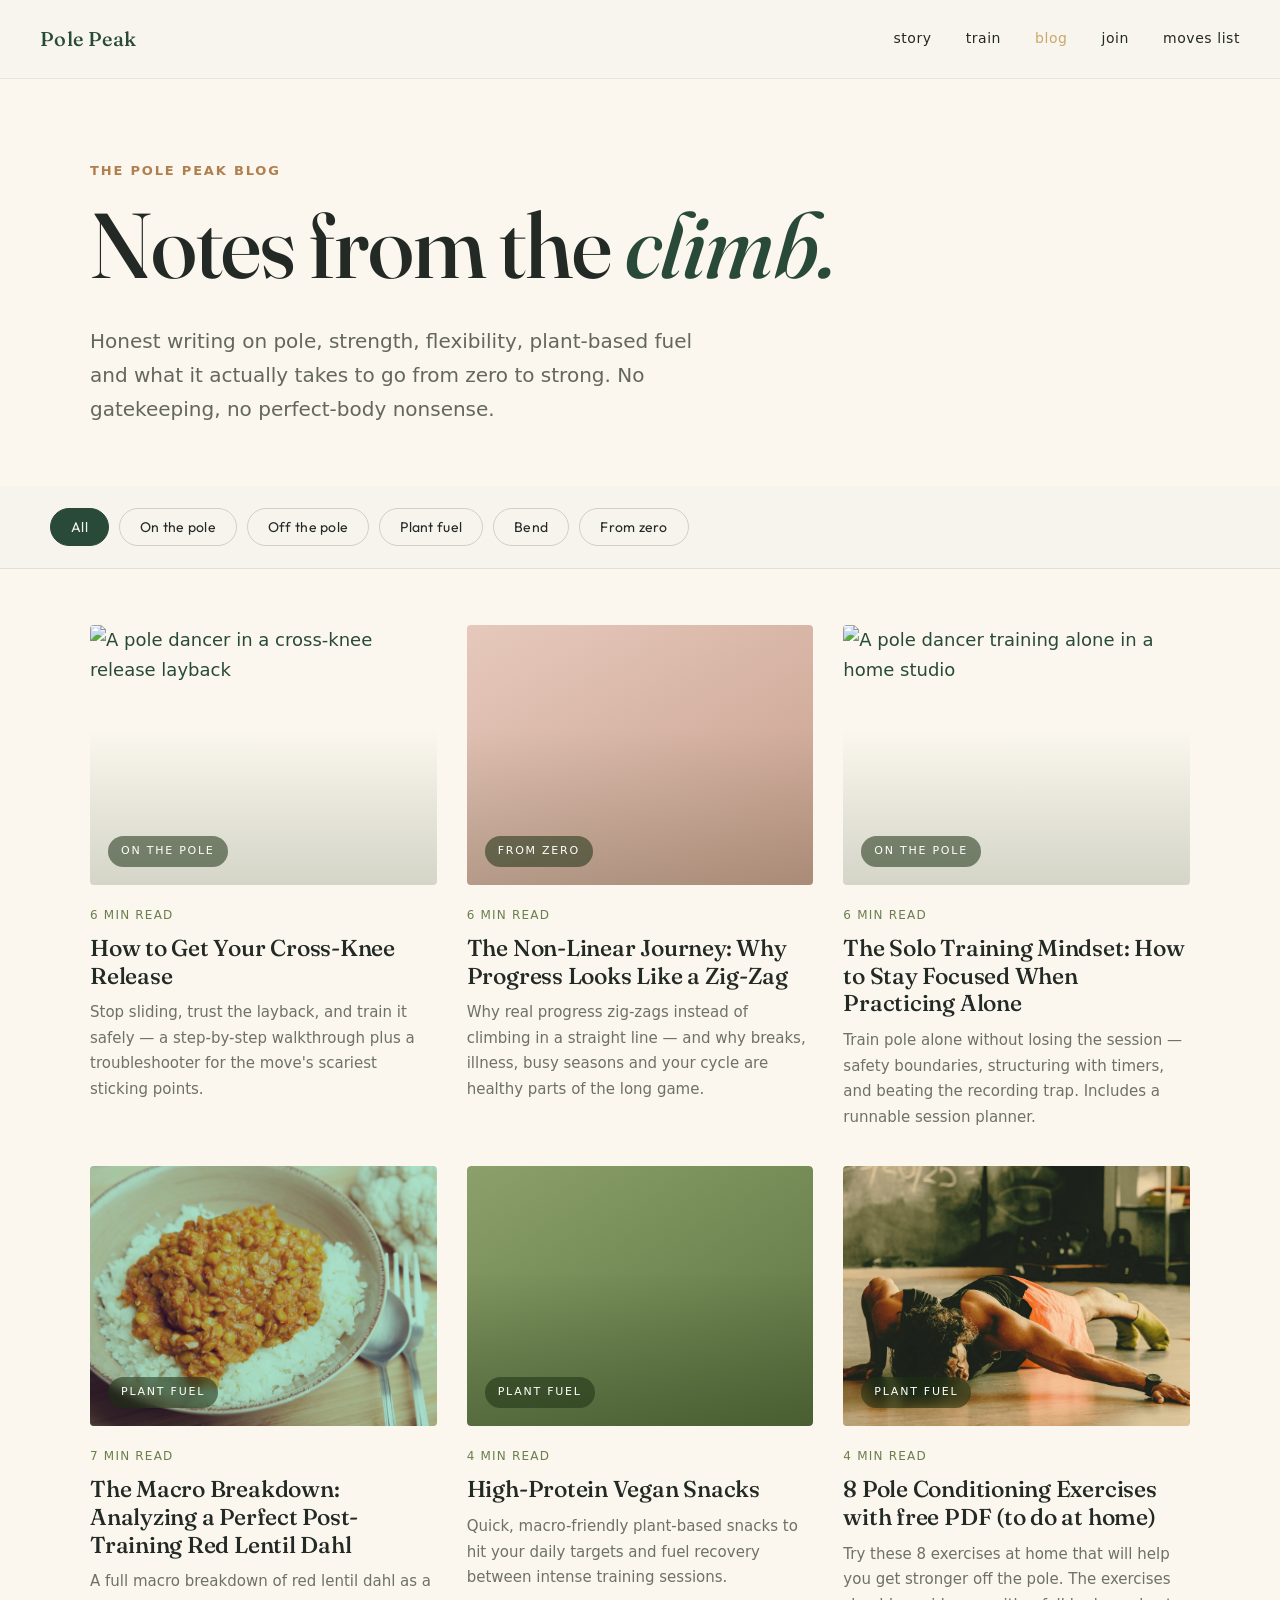
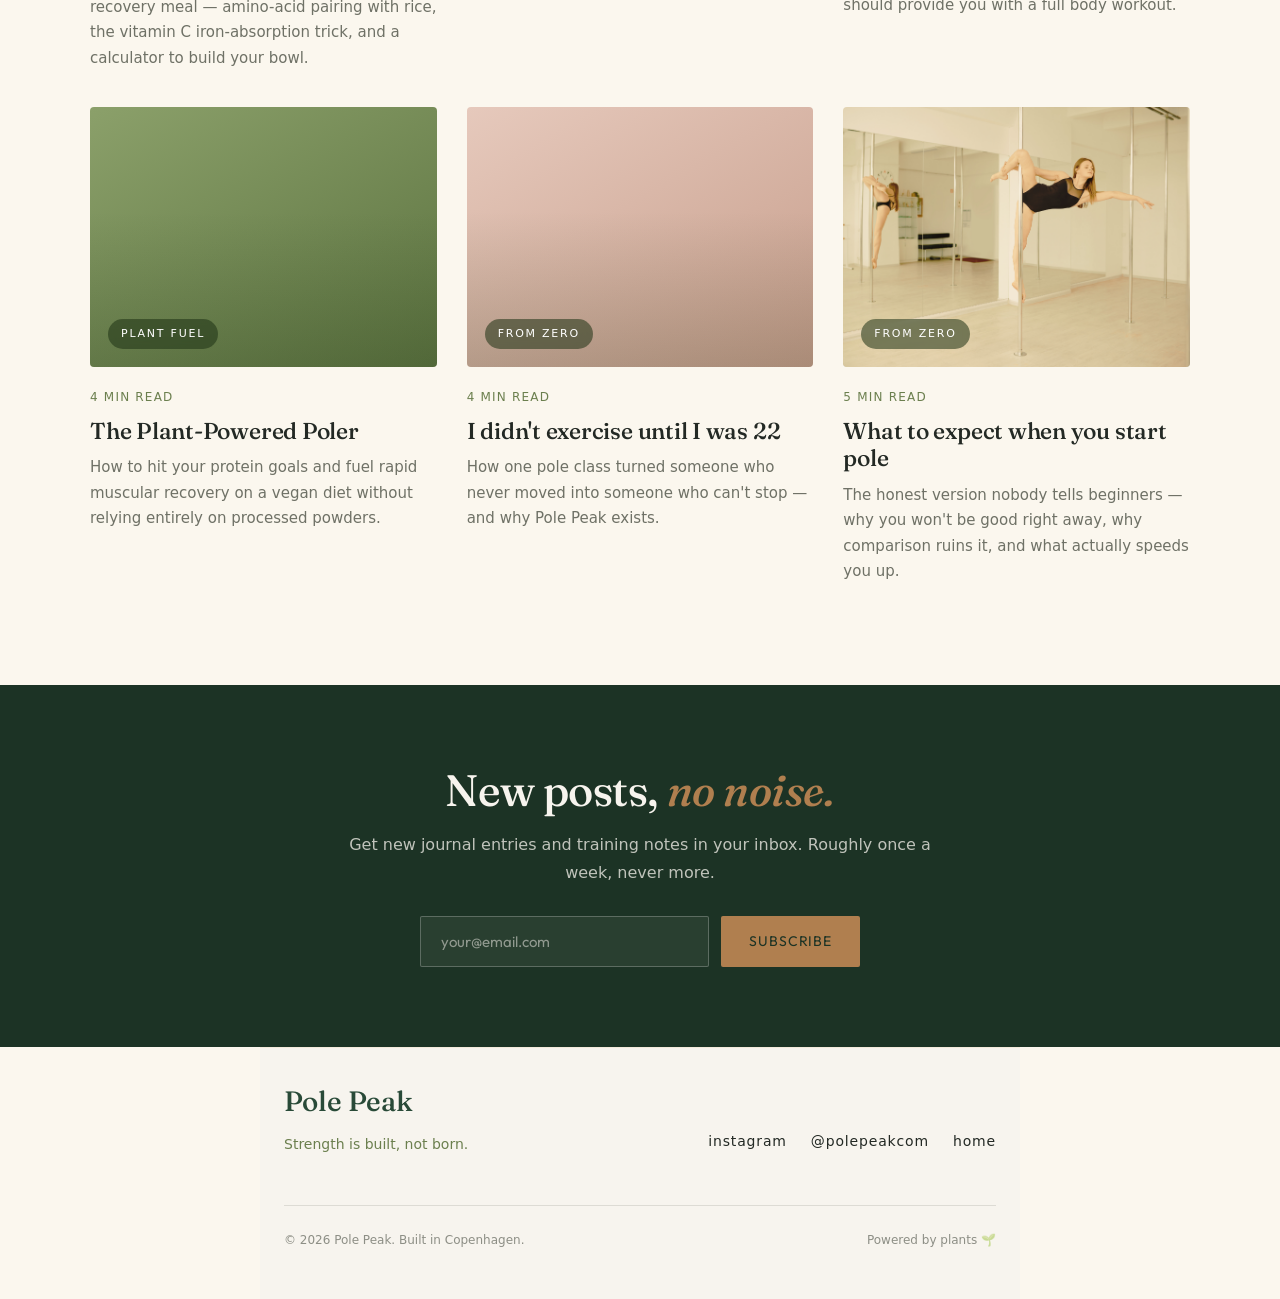
==== commit 098dd452: "image home strength" ====
--- a/blog.html
+++ b/blog.html
@@ -220,6 +220,15 @@
       <h3>High-Protein Vegan Snacks</h3>
       <p>Quick, macro-friendly plant-based snacks to hit your daily targets and fuel recovery between intense training sessions.</p>
     </a>
+
+          
+    <a class="card" data-cat="plant" href="/blog/pole-conditioning-exercises.html">
+      <div class="card-img" style="position: relative; overflow: hidden;">
+        <img src="images/home-strength.png" alt="A man doing a side push up on the floor" style="position: absolute; inset: 0; width: 100%; height: 100%; object-fit: cover; z-index: 1;"><span class="card-cat">Plant fuel</span></div>
+      <div class="card-meta">4 min read</div>
+      <h3>8 Pole Conditioning Exercises with free PDF (to do at home) </h3>
+      <p>Try these 8 exercises at home that will help you get stronger off the pole. The exercises should provide you with a full body workout.</p>
+    </a>
     
         
     <a class="card" data-cat="plant" href="plant-powered-poler.html">
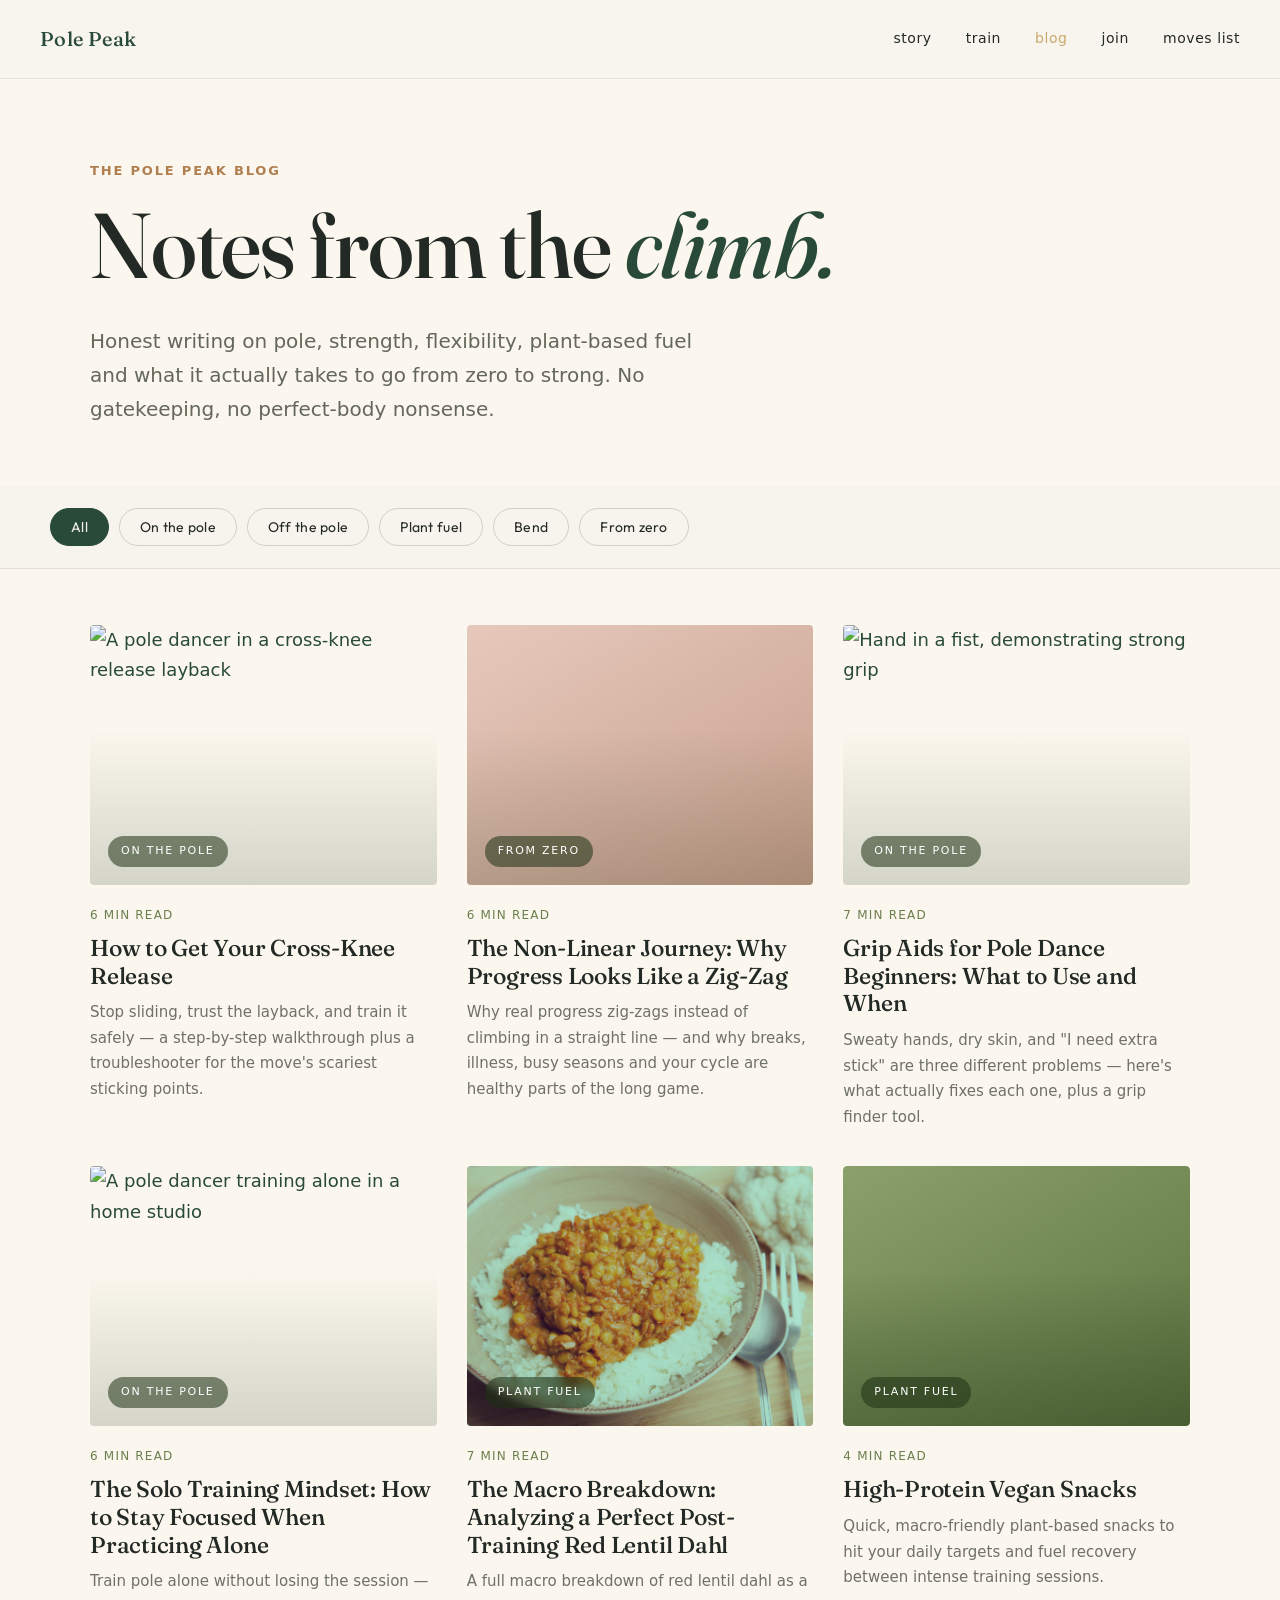
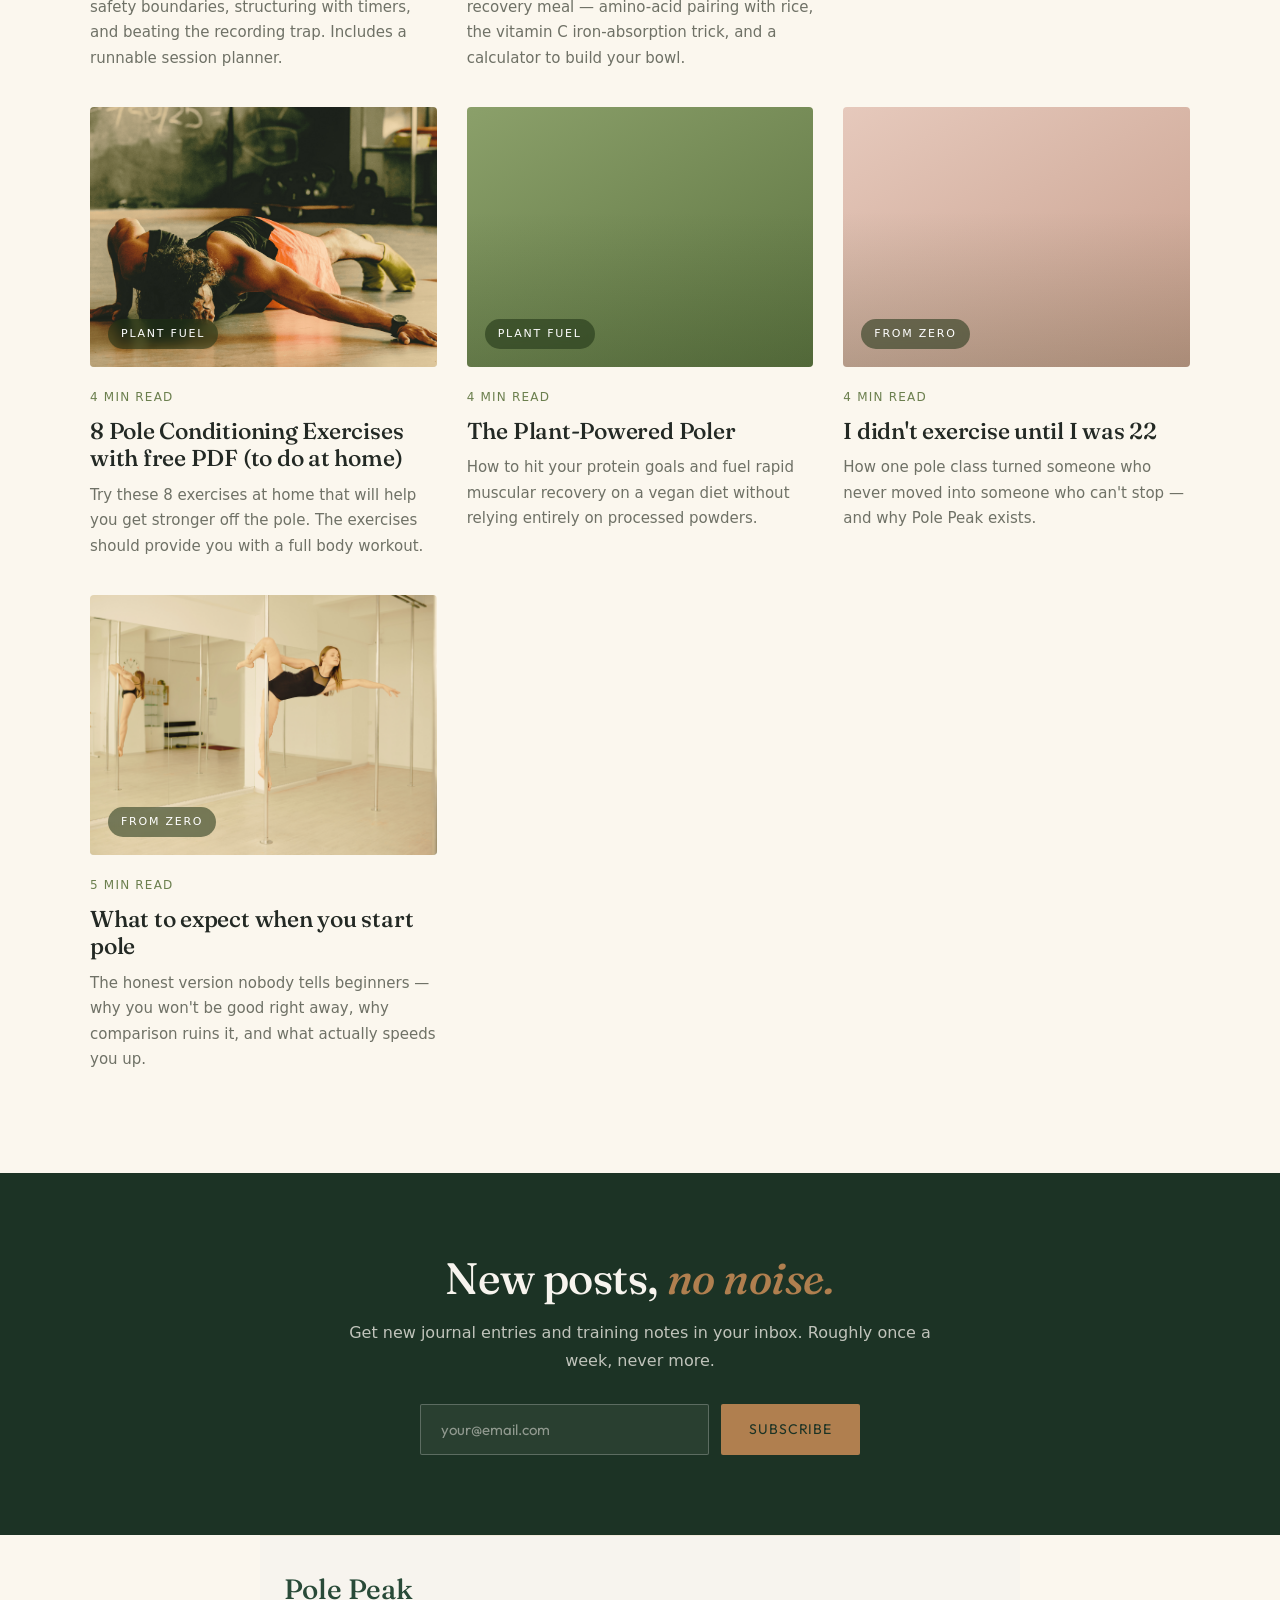
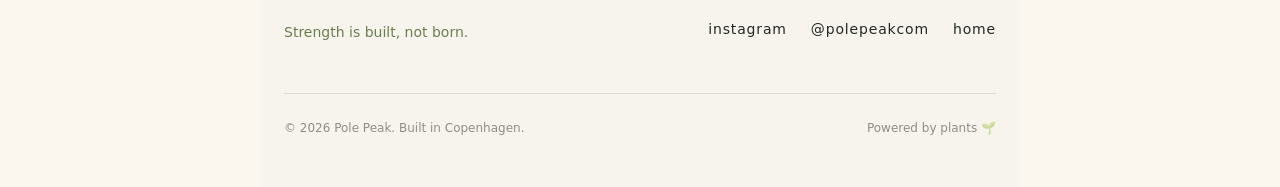
==== commit 2ef456e4: "Update blog.html" ====
--- a/blog.html
+++ b/blog.html
@@ -171,7 +171,7 @@
 <main class="posts">
   <div class="post-grid" id="grid">
 
-    <a class="card" data-cat="pole" href="blog/cross-knee-release-tips.html">
+    <a class="card" data-cat="pole" href="blog/cross-knee-release-tips">
   <div class="card-img" style="position: relative; overflow: hidden;">
     <img src="images/cross-knee-img.png" alt="A pole dancer in a cross-knee release layback" style="position: absolute; inset: 0; width: 100%; height: 100%; object-fit: cover; z-index: 1;">
     <span class="card-cat" style="position: relative; z-index: 2;">On the pole</span>
@@ -181,14 +181,26 @@
   <p>Stop sliding, trust the layback, and train it safely — a step-by-step walkthrough plus a troubleshooter for the move's scariest sticking points.</p>
 </a>
 
-    <a class="card" data-cat="zero" href="blog/non-linear-fitness-progress.html">
+    <a class="card" data-cat="zero" href="blog/non-linear-fitness-progress">
   <div class="card-img bg-zero"><span class="card-cat">From zero</span></div>
   <div class="card-meta">6 min read</div>
   <h3>The Non-Linear Journey: Why Progress Looks Like a Zig-Zag</h3>
   <p>Why real progress zig-zags instead of climbing in a straight line — and why breaks, illness, busy seasons and your cycle are healthy parts of the long game.</p>
 </a>
 
-    <a class="card" data-cat="pole" href="blog/home-pole-training-discipline.html">
+
+    <a class="card" data-cat="pole" href="/blog/grip-aids-for-pole-dance-beginners">
+  <div class="card-img" style="position: relative; overflow: hidden;">
+    <img src="images/grip-info.png" alt="Hand in a fist, demonstrating strong grip" style="position: absolute; inset: 0; width: 100%; height: 100%; object-fit: cover; z-index: 1;">
+    <span class="card-cat" style="position: relative; z-index: 2;">On the pole</span>
+  </div>
+  <div class="card-meta">7 min read</div>
+  <h3>Grip Aids for Pole Dance Beginners: What to Use and When</h3>
+  <p>Sweaty hands, dry skin, and "I need extra stick" are three different problems — here's what actually fixes each one, plus a grip finder tool.</p>
+</a>
+
+
+    <a class="card" data-cat="pole" href="blog/home-pole-training-discipline">
   <div class="card-img" style="position: relative; overflow: hidden;">
     <img src="images/home-training.png" alt="A pole dancer training alone in a home studio" style="position: absolute; inset: 0; width: 100%; height: 100%; object-fit: cover; z-index: 1;">
     <span class="card-cat" style="position: relative; z-index: 2;">On the pole</span>
@@ -199,7 +211,7 @@
 </a>
 
     <!-- RED LENTIL DAHL — MACRO BREAKDOWN -->
-    <a class="card" data-cat="plant" href="high-protein-red-lentil-dahl.html">
+    <a class="card" data-cat="plant" href="high-protein-red-lentil-dahl">
       <div class="card-img" style="position: relative; overflow: hidden;">
         <img src="images/dahl.png" alt="A bowl of red lentil dahl topped with fresh coriander" style="position: absolute; inset: 0; width: 100%; height: 100%; object-fit: cover; z-index: 1;">
         <span class="card-cat" style="position: relative; z-index: 2;">Plant fuel</span>
@@ -210,7 +222,7 @@
     </a>
 
     <!-- NEW PROTEIN POST ADDED HERE (NOW A STANDARD CARD) -->
-    <a class="card" data-cat="plant" href="high-protein-vegan-snacks.html">
+    <a class="card" data-cat="plant" href="high-protein-vegan-snacks">
       <div class="card-img" style="position: relative; overflow: hidden;">
         <!-- If you want an image here later, swap bg-plant with your img tag -->
         <div class="card-img bg-plant" style="position: absolute; inset: 0; width: 100%; height: 100%;"></div>
@@ -222,7 +234,7 @@
     </a>
 
           
-    <a class="card" data-cat="plant" href="/blog/pole-conditioning-exercises.html">
+    <a class="card" data-cat="plant" href="/blog/pole-conditioning-exercises">
       <div class="card-img" style="position: relative; overflow: hidden;">
         <img src="images/home-strength.png" alt="A man doing a side push up on the floor" style="position: absolute; inset: 0; width: 100%; height: 100%; object-fit: cover; z-index: 1;"><span class="card-cat">Plant fuel</span></div>
       <div class="card-meta">4 min read</div>
@@ -231,21 +243,21 @@
     </a>
     
         
-    <a class="card" data-cat="plant" href="plant-powered-poler.html">
+    <a class="card" data-cat="plant" href="plant-powered-poler">
       <div class="card-img bg-plant"><span class="card-cat">Plant fuel</span></div>
       <div class="card-meta">4 min read</div>
       <h3>The Plant-Powered Poler</h3>
       <p>How to hit your protein goals and fuel rapid muscular recovery on a vegan diet without relying entirely on processed powders.</p>
     </a>
 
-    <a class="card" data-cat="zero" href="from-zero.html">
+    <a class="card" data-cat="zero" href="from-zero">
       <div class="card-img bg-zero"><span class="card-cat">From zero</span></div>
       <div class="card-meta">4 min read</div>
       <h3>I didn't exercise until I was 22</h3>
       <p>How one pole class turned someone who never moved into someone who can't stop — and why Pole Peak exists.</p>
     </a>
 
-    <a class="card" data-cat="zero" href="starting-pole.html">
+    <a class="card" data-cat="zero" href="starting-pole">
       <div class="card-img" style="position: relative; overflow: hidden;">
         <img src="images/what-to-expect-image.png" alt="Beginner training on a studio pole" style="position: absolute; inset: 0; width: 100%; height: 100%; object-fit: cover; z-index: 1;">
         <span class="card-cat" style="position: relative; z-index: 2;">From zero</span>
